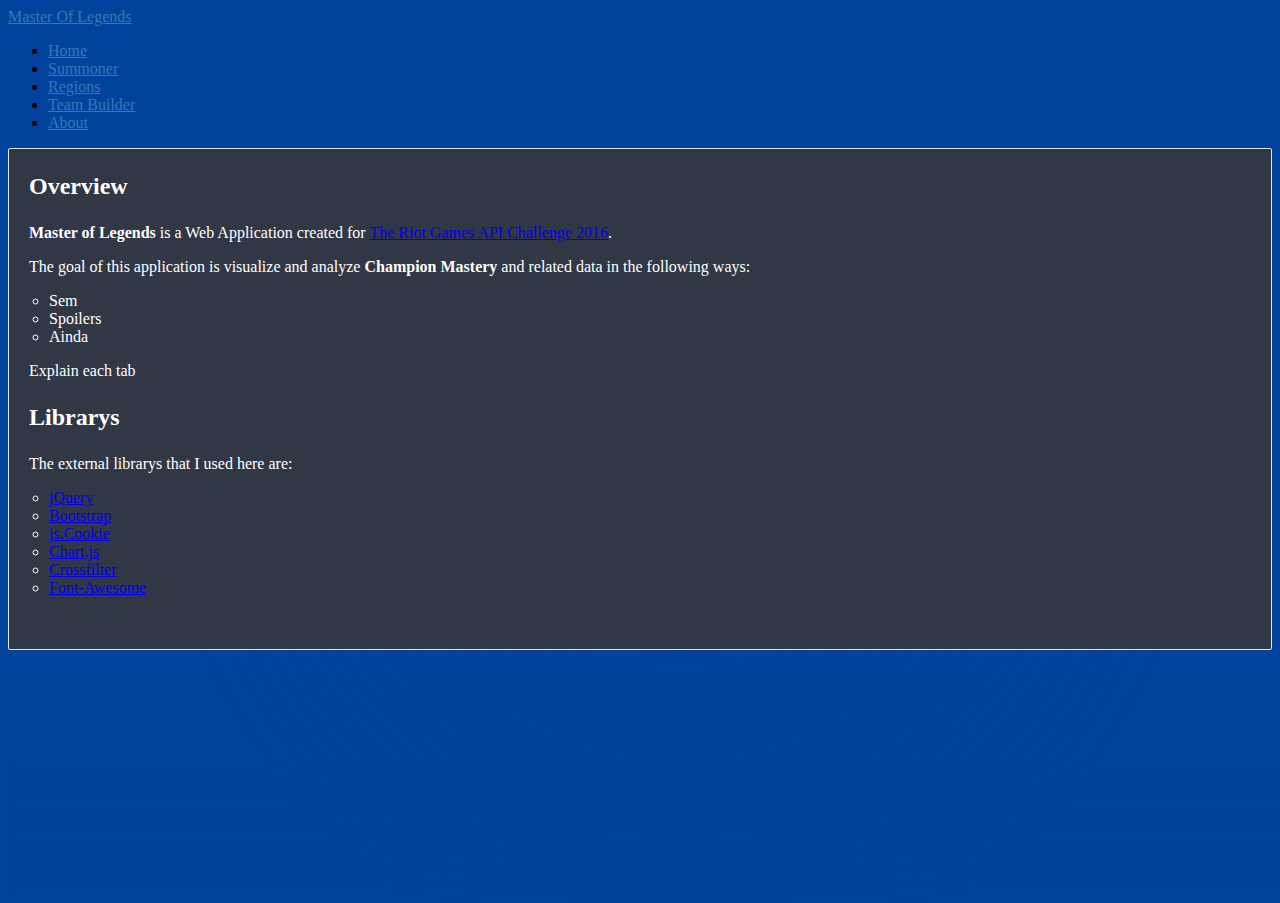
==== about.html @ cda2a216 "Small Path Fix" ====
<!DOCTYPE html>
<html lang="en">
	<head>
		<meta charset="utf-8">
		<title>Master of Legends</title>
		<script   src="https://code.jquery.com/jquery-1.12.3.min.js"   integrity="sha256-aaODHAgvwQW1bFOGXMeX+pC4PZIPsvn2h1sArYOhgXQ="   crossorigin="anonymous"></script>
		<link rel="stylesheet" href="https://maxcdn.bootstrapcdn.com/bootstrap/3.3.6/css/bootstrap.min.css" integrity="sha384-1q8mTJOASx8j1Au+a5WDVnPi2lkFfwwEAa8hDDdjZlpLegxhjVME1fgjWPGmkzs7" crossorigin="anonymous">
		<script src="https://maxcdn.bootstrapcdn.com/bootstrap/3.3.6/js/bootstrap.min.js" integrity="sha384-0mSbJDEHialfmuBBQP6A4Qrprq5OVfW37PRR3j5ELqxss1yVqOtnepnHVP9aJ7xS" crossorigin="anonymous"></script>
		<link rel="stylesheet" href="https://maxcdn.bootstrapcdn.com/font-awesome/4.6.1/css/font-awesome.min.css">
		<link rel="stylesheet" href="css/style.css">
	</head>

	<body>
		<!-- navigation bar -->
		<nav class="navbar navbar-default">
			<div  id="navbarContainer" class="container">
				<div class="navbar-header">
				<a class="navbar-brand" href="index.html">Master Of Legends</a>
				</div>
			<ul class="nav navbar-nav">
				<li><a class="activeNavbarItem" href="index.html">Home</a></li>
				<li><a href="summoner.html">Summoner</a></li>
				<li><a href="regions.html">Regions</a></li>
				<li><a href="teambuilder.html">Team Builder</a></li>
				<li class="active"><a href="about.html">About</a></li> 
			</ul>
			</div>
		</nav>
		<div id="divBgImage">
			<img style="z-index:-2" id="bgImage"></img>
			<img style="z-index:-1" id="bgOverlay" src="img/blueBackgroundOverlay.png"></img>
		</div>

		<!-- Content Container -->
		<div id="masterContainer" class="container">
			<div id="outerContainer" class="row">
				<div id="innerContainer" class="aboutPageContent" class="col-sm-12">
					<h2><p><b>Overview</b></h2>
					<p><b>Master of Legends</b> is a Web Application created for <a href="https://developer.riotgames.com/discussion/announcements/show/eoq3tZd1">The Riot Games API Challenge 2016</a>.
					<p>The goal of this application is visualize and analyze <b>Champion Mastery</b> and related data in the following ways:
					<div class="aboutPageList">
						<ul style="list-style-type:circle">
						  <li>Sem</li>
						  <li>Spoilers</li>
						  <li>Ainda</li>
						</ul>
					</div>
					<p>Explain each tab
					<h2><p><b>Librarys</b></h2>
					<P>The external librarys that I used here are:	
					<ul style="list-style-type:circle">
						<li><a href="https://jquery.com/">jQuery</a></li>
						<li><a href="http://getbootstrap.com/">Bootstrap</a></li>
						<li><a href="https://github.com/js-cookie/js-cookie">js.Cookie</a></li>
						<li><a href="http://www.chartjs.org/">Chart.js</a></li>
						<li><a href="http://crossfilter.github.io/crossfilter/">Crossfilter</a></li>
						<li><a href="http://fortawesome.github.io/Font-Awesome/">Font-Awesome</a></li>
					</ul>

				</div>
			</div>
		</div>
	</body>
	<script>
		var page='about';
	</script>
	<script src="js/LocationSearcher.js"></script>
	<script src="js/cookie.js"></script>
	<script src="js/ServerCommunication.js"></script>
	<script src="js/DynamicStyle.js"></script>
	<script src="js/MainController.js"></script>
	</body>
</html>
---- css/style.css ----
#navbarContainer .activeNavbarItem{
	/*Tamanho da navbar 
	height: 75px;
	*/
}
.navbar{
	margin-bottom: 0px;
}

#divBgImage{
	width: 100%;
}
#bgImage{
    width: inherit;
    position: absolute;
}
#bgOverlay{
	width: inherit;
	position: absolute;
}

#masterContainer{

}

#outerContainer{
	background-color: #313745;
	color:white;
	height: auto;
	min-height: 500px;
	border-radius: 2px;
	border: 1px solid #e7e7e7;
}

#innerContainer{
	text-align: left;
	margin-top: 20px;
	margin-bottom: 20px;
}
#divFormSearchSummoner{
	padding-top: 20px;
	padding-left: 50px;
	padding-right: 50px;
}

#summonerInputText{
	background-color:#E7E7E7;
	text-align: center;
}
#divFormSearchSummoner{
    font-size: 20px;
    color: #337AB7;
}

#divContentIndex{
	position:fixed;
	width: 500px;
	min-height: 200px;
	top:calc(50% - 100px);
	bottom:calc(50% - 100px);
	right:calc(50% - 250px);
	left:calc(50% - 250px);
	border-style: solid;
	border-radius: 15px;
    border-width: 2px;
	border-color:black;
	box-shadow: 10px 10px 5px black;
	z-index:10;
	display:flex;
	justify-content:space-around;
}

#divSearchSummoner{
	background-color: white;
	width: inherit;
	height: inherit;
	border-radius: 15px;
	text-align: center;
	opacity: 1.0;
}

.nav.navbar-nav li a {
	color: #337AB7;
}
#navbarContainer .activeNavbarItem {
	color: #337AB7;
}
.navbar-default .navbar-brand {
	color: #337AB7;
}

body{
	background-color: #01429C;
}

p{
	margin-left: 20px;
}

.btn-group>.btn:not(:first-child):not(:last-child):not(.dropdown-toggle), .btn-group>.btn:first-child, .btn-group>.btn:last-child {
    font-size: 12px;
    padding-left: 4px;
    padding-right: 4px;
}

.alert{
	text-align: center;
	display: none;
}

#summonerOverview{
	text-align: center;
	width:100%;
}

#summonerIcon{
	width: 100px;
	height: 100px;
	border-radius:10px;
	border: 1px solid gray;
}

#summonerName{
	font-size:24px;
	color:#337AB7;
}
#summonerRegion{
	font-size: 24px;
	font-style:italic;
	color: gray;
}
#summonerLevel{
	font-size:15px;
	font-color:white;
}

#showAllChampionsDiv{
	width:100%;
	font-size:18px;
	color:white;
}
#showAllChampionsDiv:hover{
	cursor: pointer;
}

#allChampionsList, #allChampionsGraph{
	background-color: #313743;
	color:white;
}
.panel-showed{
	background-color:#313743;
}     
.panel-hidden{
	background-color:#337AB7;
}
.nav-tabs{
	background-color:#313743;
}
.nav-tabs>li.active>a, .nav-tabs>li.active>a:focus, .nav-tabs>li.active>a:hover {
    color: black;
    cursor: default;
    //background-color: #e7e7e7;
    border: 1px solid #ddd;
    border-bottom-color: transparent;
}
.nav>li>a:hover{
	color:black;
}

.nav-tabs>li>a {
    color: white;
    border: 1px solid transparent;
    border-radius: 4px 4px 0 0;
}

#masteryInfoLabel{
	text-align: center;
}
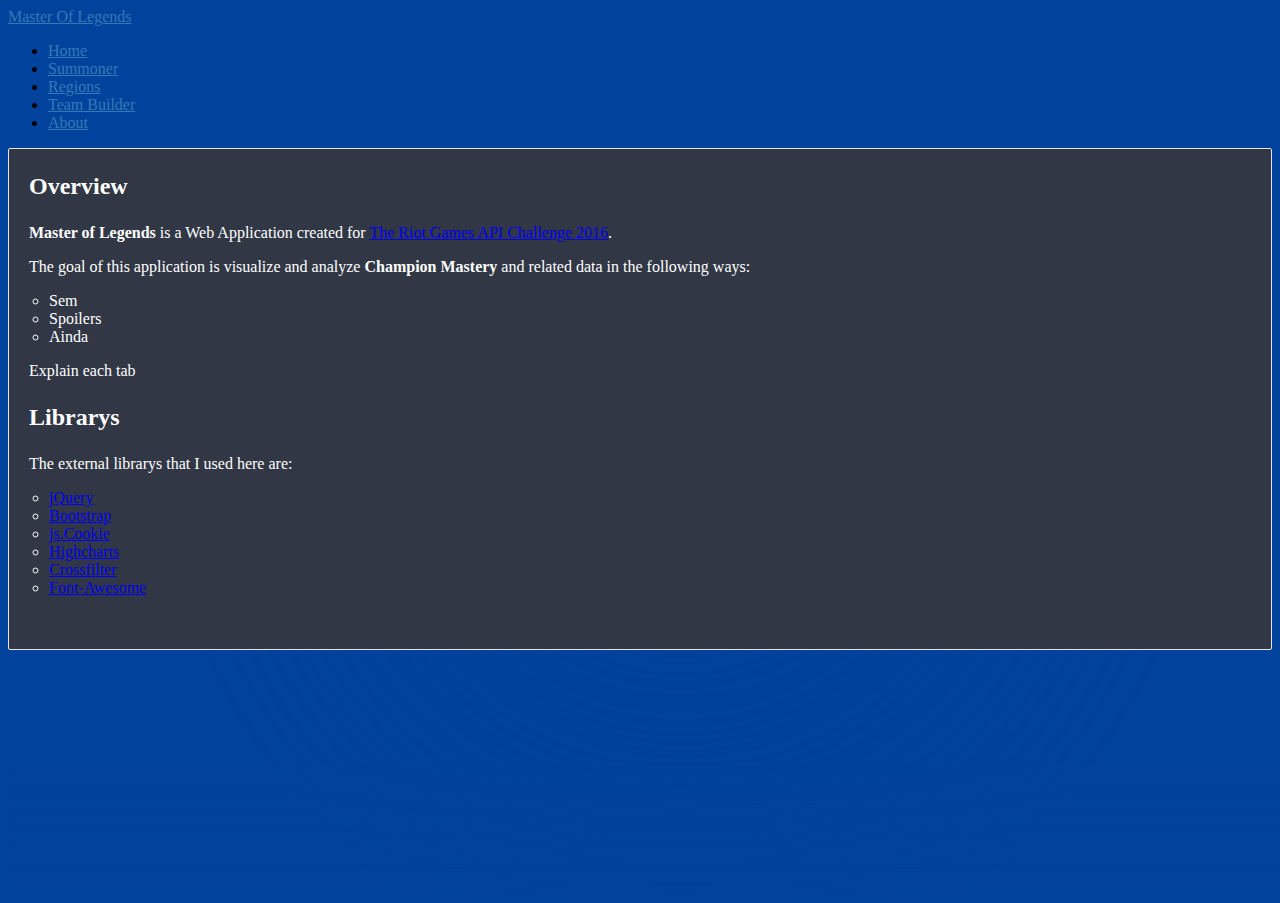
==== commit 85e2035f: "Champion Mastery List done" ====
--- a/about.html
+++ b/about.html
@@ -52,7 +52,7 @@
 						<li><a href="https://jquery.com/">jQuery</a></li>
 						<li><a href="http://getbootstrap.com/">Bootstrap</a></li>
 						<li><a href="https://github.com/js-cookie/js-cookie">js.Cookie</a></li>
-						<li><a href="http://www.chartjs.org/">Chart.js</a></li>
+						<li><a href="http://www.highcharts.com/">Highcharts</a></li>
 						<li><a href="http://crossfilter.github.io/crossfilter/">Crossfilter</a></li>
 						<li><a href="http://fortawesome.github.io/Font-Awesome/">Font-Awesome</a></li>
 					</ul>
@@ -66,7 +66,7 @@
 	</script>
 	<script src="js/LocationSearcher.js"></script>
 	<script src="js/cookie.js"></script>
-	<script src="js/ServerCommunication.js"></script>
+	<script src="js/serverCommunication.js"></script>
 	<script src="js/DynamicStyle.js"></script>
 	<script src="js/MainController.js"></script>
 	</body>
--- a/css/style.css
+++ b/css/style.css
@@ -147,6 +147,7 @@
 	background-color: #313743;
 	color:white;
 }
+
 .panel-showed{
 	background-color:#313743;
 }     
@@ -175,4 +176,52 @@
 
 #masteryInfoLabel{
 	text-align: center;
+}
+.championListImage{
+	border: 2px solid #337AB7;
+	position:absolute;
+}
+.championListItemDiv{
+	padding: 10px 10px 10px 10px;
+	float:left;
+}
+
+.championListImage, .championListItemOverlay{	
+	width: 90px;
+	height: 90px;
+	border-radius:50%;
+}
+.championListItemOverlay{
+	background-color:white;
+	position: relative;
+	opacity:0;
+	text-align: center;
+    color: black;
+    font-style:bold;
+    padding-top: 30px;
+}
+.championListItemOverlay:hover{
+	opacity:0.7;
+}
+.levelChampionList{
+	display:block;
+}
+
+.labelLevelGroup{
+	text-align: center;
+	font-size:18px;
+}
+.labelMasteryOverview{
+	font-size: 18px;
+}
+.championLevelGroup{
+	display:none;
+}
+.progress{
+	margin-top:4px;
+	margin-bottom: 0px;
+	height:15px;	
+}
+.topChampionsMasteryOverview, .nextChestMasteryOverview{
+
 }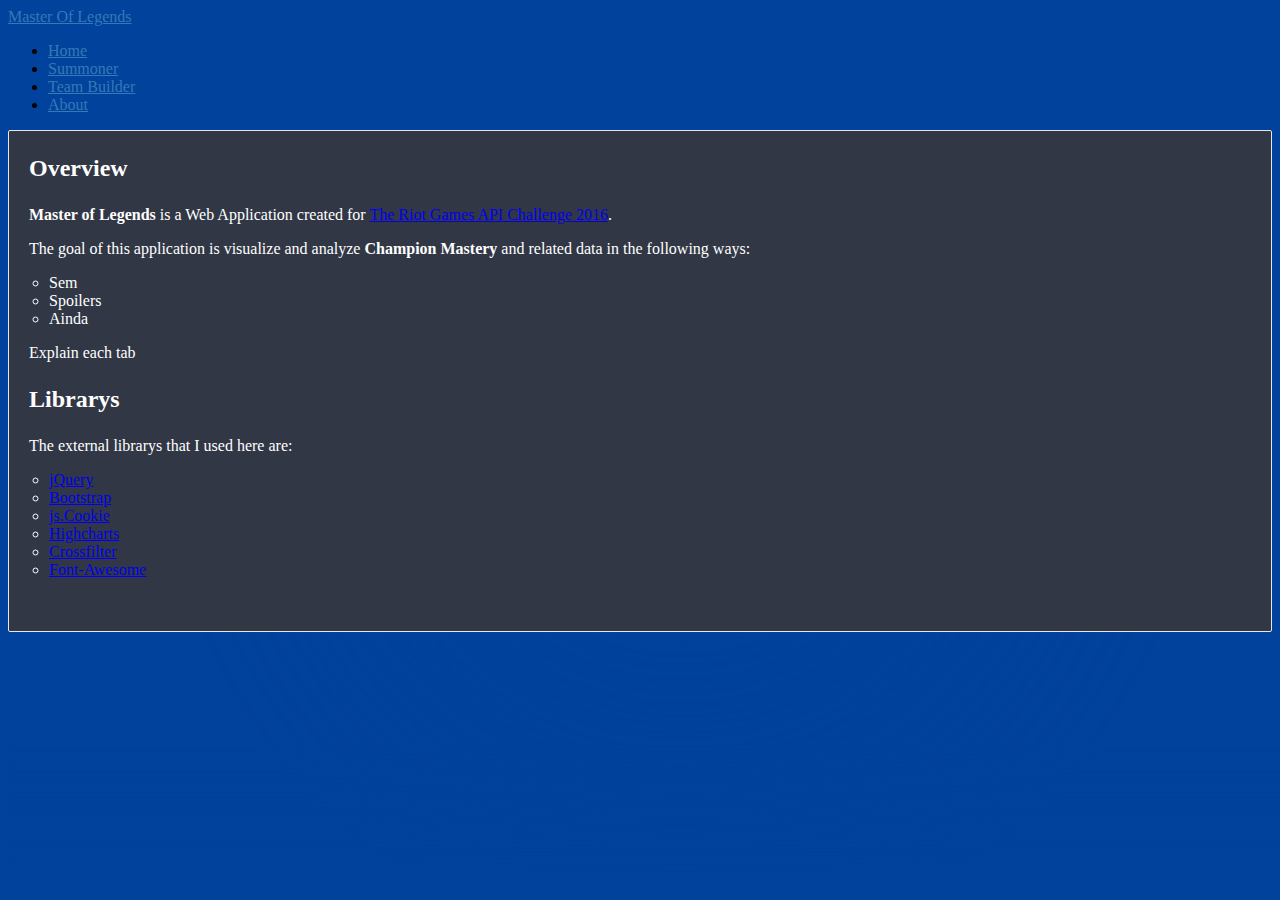
==== commit db80f1c5: "Filter by Name/Role for Paralell Coord Chart" ====
--- a/about.html
+++ b/about.html
@@ -20,7 +20,6 @@
 			<ul class="nav navbar-nav">
 				<li><a class="activeNavbarItem" href="index.html">Home</a></li>
 				<li><a href="summoner.html">Summoner</a></li>
-				<li><a href="regions.html">Regions</a></li>
 				<li><a href="teambuilder.html">Team Builder</a></li>
 				<li class="active"><a href="about.html">About</a></li> 
 			</ul>
@@ -66,8 +65,8 @@
 	</script>
 	<script src="js/LocationSearcher.js"></script>
 	<script src="js/cookie.js"></script>
-	<script src="js/serverCommunication.js"></script>
+	<script src="js/ServerCommunication.js"></script>
 	<script src="js/DynamicStyle.js"></script>
 	<script src="js/MainController.js"></script>
 	</body>
-</html>+</html>
--- a/css/style.css
+++ b/css/style.css
@@ -140,10 +140,10 @@
 	color:white;
 }
 #showAllChampionsDiv:hover{
-	cursor: pointer;
-}
-
-#allChampionsList, #allChampionsGraph{
+	/*cursor: pointer;*/
+}
+
+#allChampionsList, #allChampionsChart{
 	background-color: #313743;
 	color:white;
 }
@@ -224,4 +224,164 @@
 }
 .topChampionsMasteryOverview, .nextChestMasteryOverview{
 
+}
+.tickChampionName{
+	color:white;
+	font-family: bold;
+}
+#allChampionsChartContainer{
+
+}
+#championRoleFilter{
+	color:black;
+}
+.labelFilterByRole{
+	float:left;
+	font-size: 16px;
+	margin-right: 10px;
+}
+.sumMasteryPointsDisplay{
+	font-size:40px;
+	text-align: center;
+}
+.pieChartCol{
+	height:450px;
+}
+
+#coordChartContainer{
+	color: white;
+	font: white;
+	font-size:11px;
+	background-color:#313745;
+}
+.axis path {
+	stroke: white;
+	stroke-width: 2px;
+	fill-opacity:0;
+}
+.axis line {
+	fill: white;
+	shape-rendering: crispEdges;
+	stroke: #000;
+}
+.tick{
+	fill:white;
+}
+.tick line{
+	stroke:white;
+}
+.axis .minor line {
+	stroke: #777;
+	stroke-dasharray: 2,2;	
+}
+.axis-label{
+	fill:#7CC3FF;
+	font-size:16px;
+}
+.coordChart-line{
+	opacity: 0.25;
+	stroke-width:3px;
+	fill:none;
+}
+.coordChart-line:hover{
+	opacity: 1;
+	/*opacity: 0.87;*/
+	stroke-width:4px;
+}
+.coordChart-tooltip {
+  position: absolute;
+  text-align: center;
+  width: 160px;
+  height: 140px;
+  padding: 8px;
+  margin-top: -20px;
+  font: 10px sans-serif;
+  background: #ddd;
+  pointer-events: none;
+}
+.coordChart-tooltip img{
+	width: 55px;
+	height: 55px;
+}
+.coordChart-tooltip span{
+	font-size: 14px;
+}
+.tooltipInnerDiv{
+	text-align: center;
+}
+#comparationDiv{
+	height:600px;
+}
+#comparationChartDiv{
+	height: 598px;
+	overflow-y: auto;
+	overflow-x: hidden;
+}
+#comparationChart{
+	min-height: 400px;
+}
+#comparationInputsDiv{
+	/*margin-top:20px;*/
+	border-right: 1px solid white;
+	height: 600px;
+	overflow: auto;
+}
+.comparationTextInput{
+	float:left;
+	margin-top:15px;
+	max-width: calc(100% - 28px);
+	text-align: center;
+	height: 25px;
+	background-color: #E7E7E7;
+}
+.comparationButton{
+	margin-left:4px;
+	margin-right:0px;
+	margin-top:15px;
+}
+#comparationLabelSubTitle{
+	font-size:15px;
+}
+#comparationDiv{
+
+	border: 1px solid white;
+	border-radius:15px;
+	margin-left:5px;
+	margin-right:5px;
+}
+.fa{
+	color:gray;
+}
+.fa-2x.active{
+	color:white;
+}
+
+.form-group.summonerInput{
+	margin-bottom: 0px;
+}
+.alert.alert-info.comparator, .alert.alert-danger.comparator{
+	display:inherit;
+	padding: 5px;
+	text-align: left;
+	margin-top:10px;
+	margin-bottom:0px;
+}
+.comparatorImg{
+	width: 45px;
+	height: 45px;
+}
+.comparatorXLabel{
+	text-align: right;
+}
+#paralCoordFilterLabel{
+	float:left;
+	margin-right:5px;
+}
+#paralCoordFilterDiv{
+	width:200px;
+	float:inherit;
+}
+#paralCoordFilter{
+	text-align:center;
+	height: 25px
 }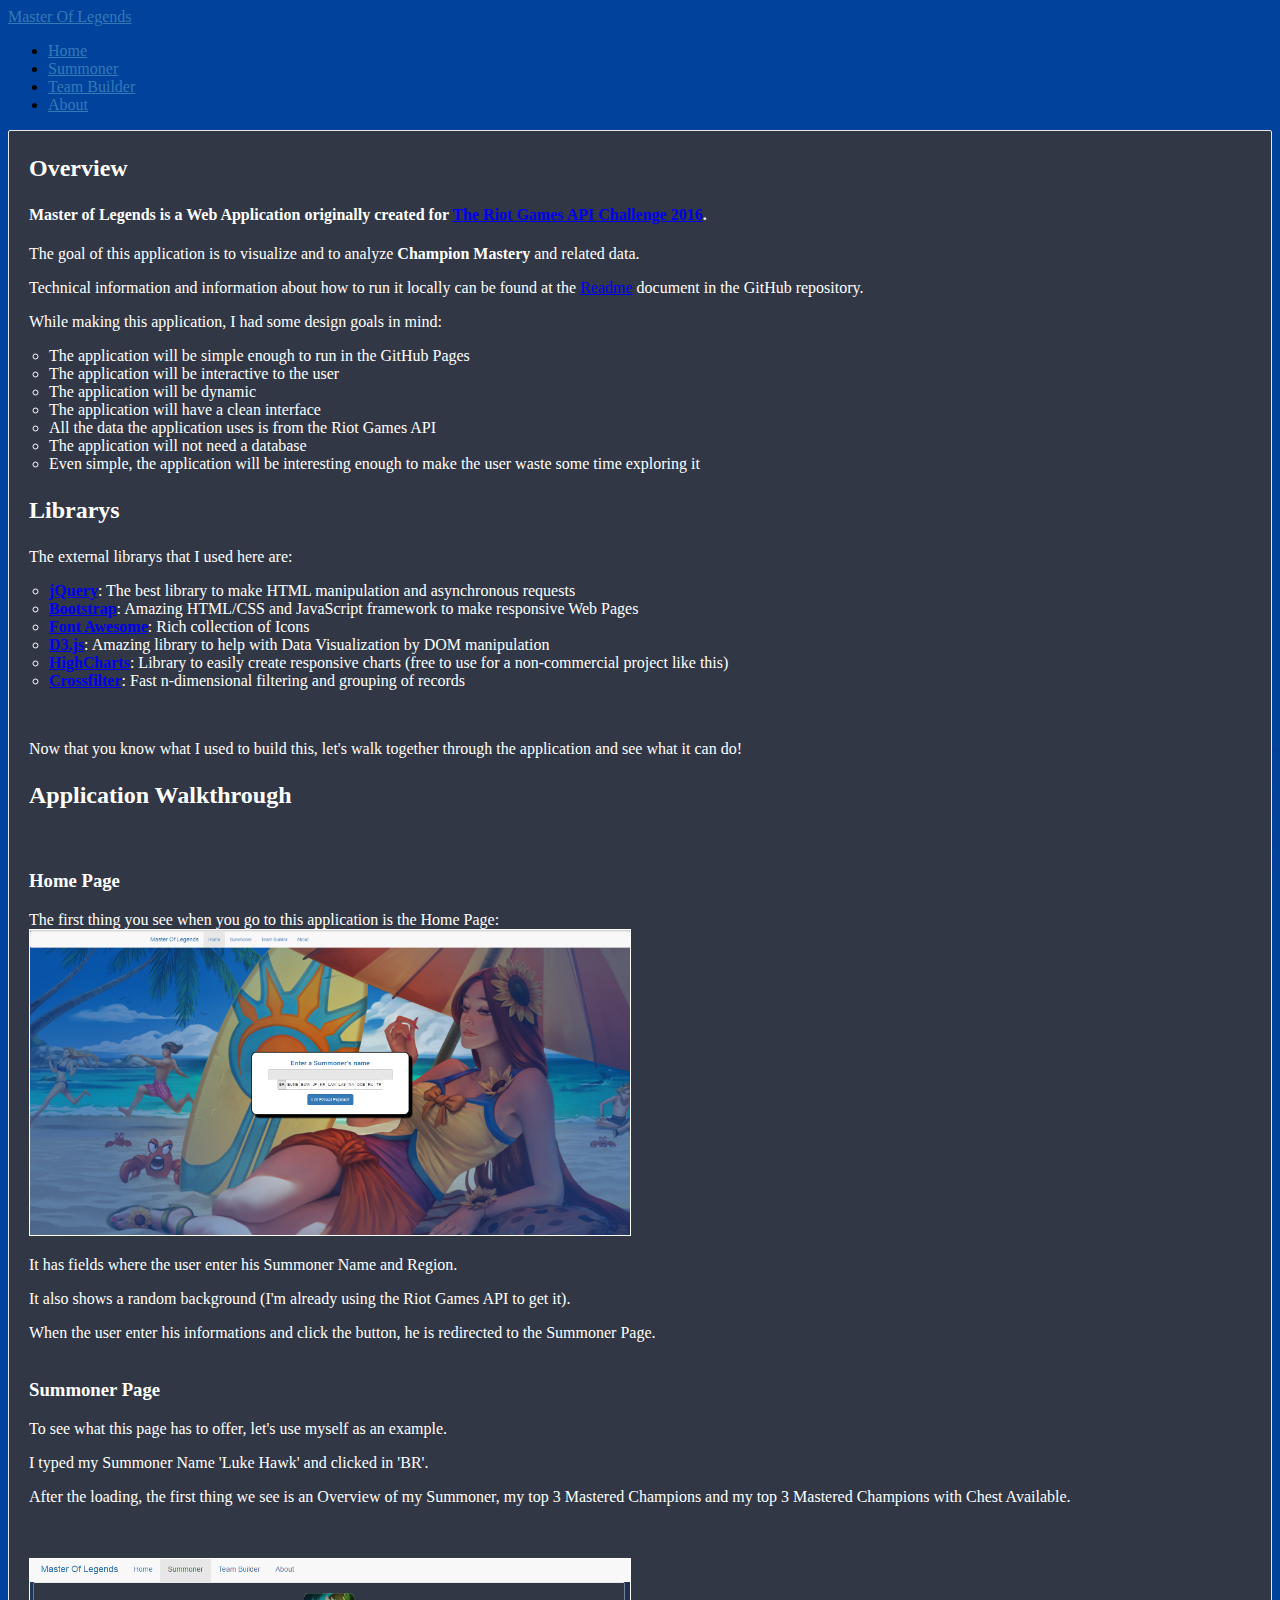
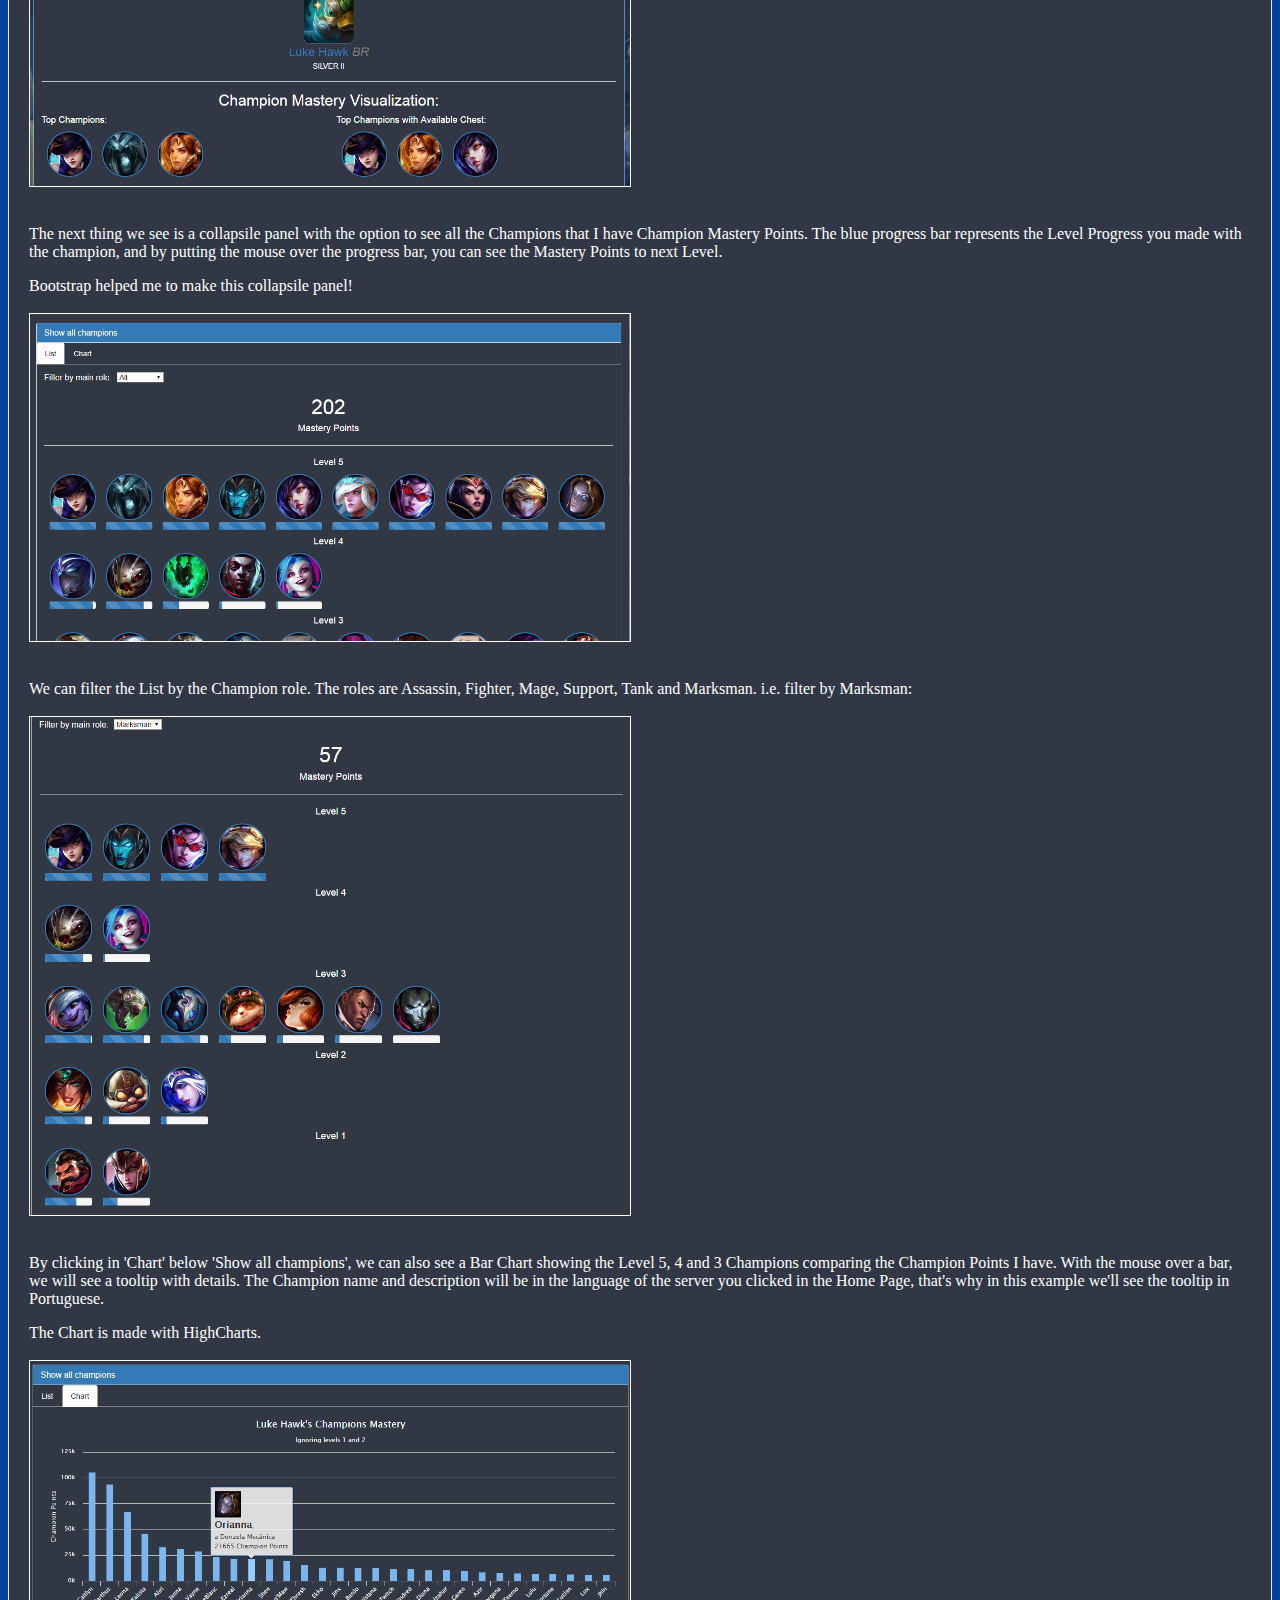
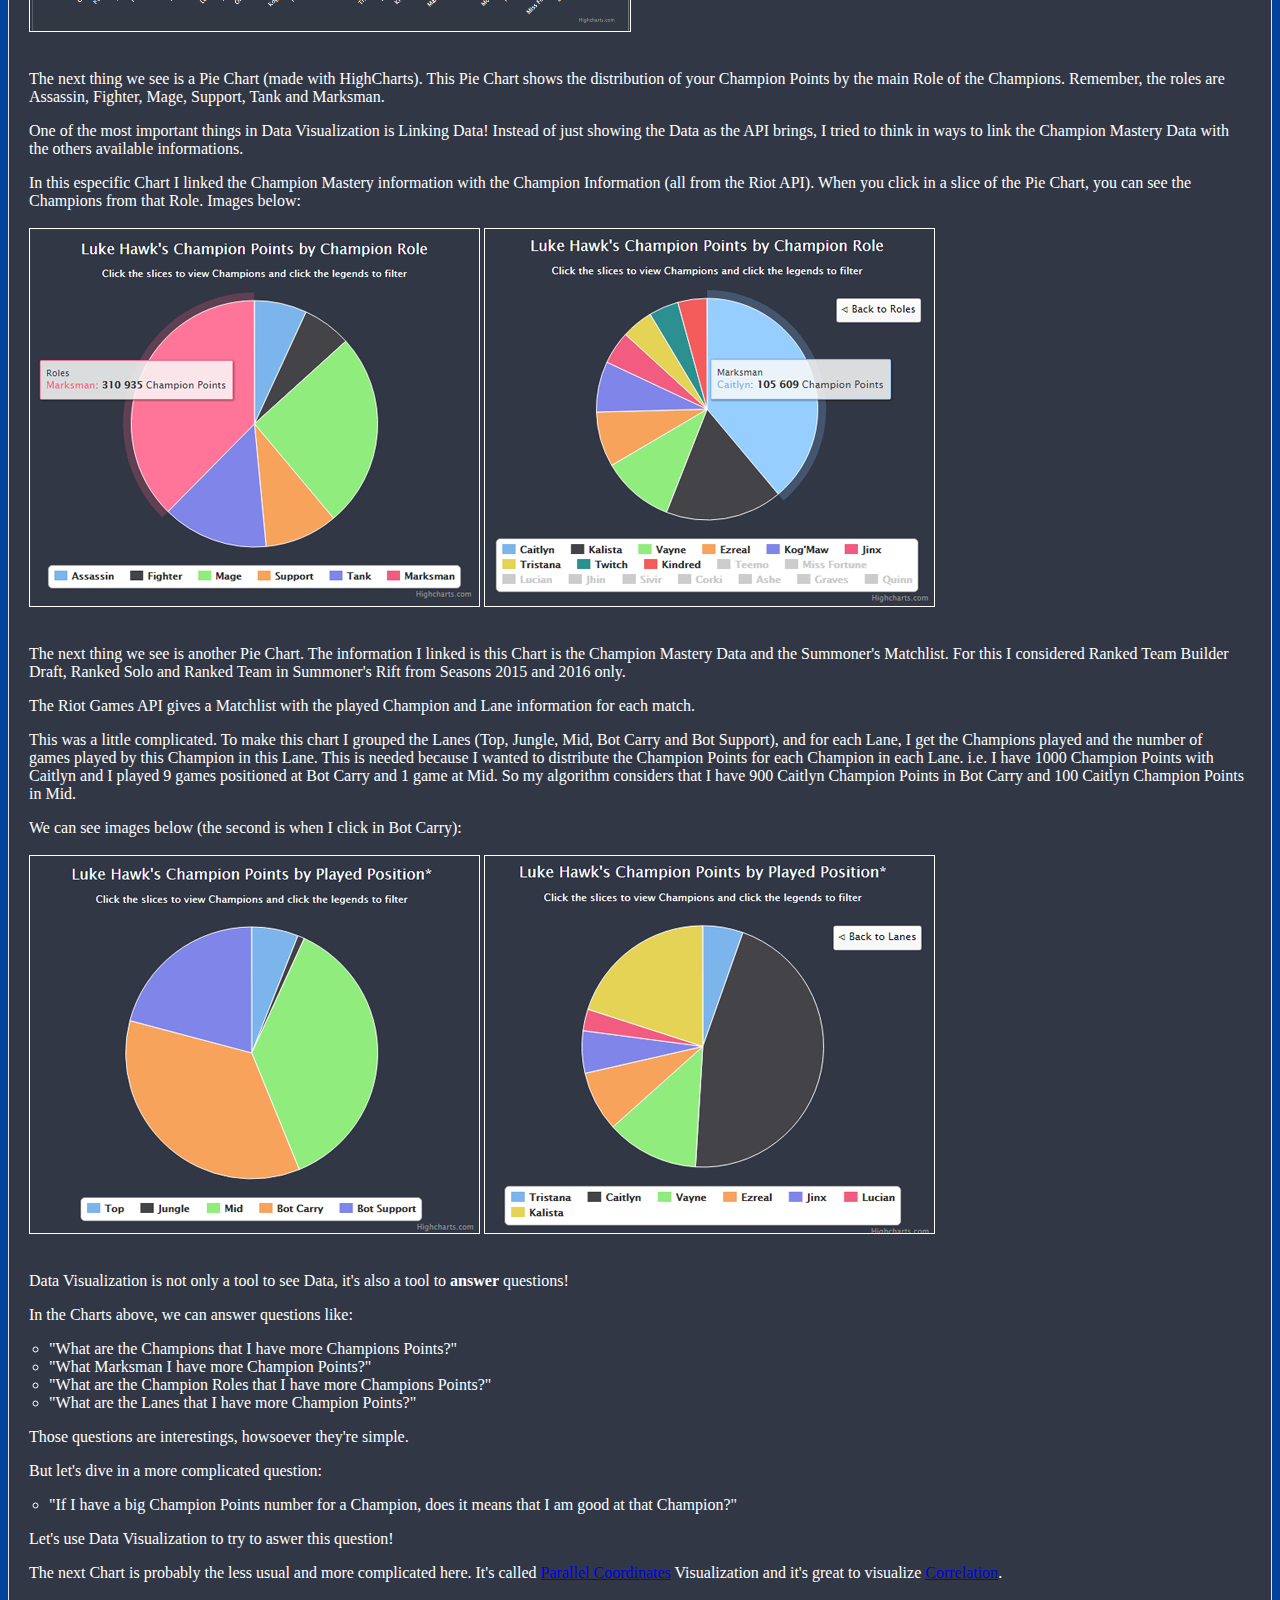
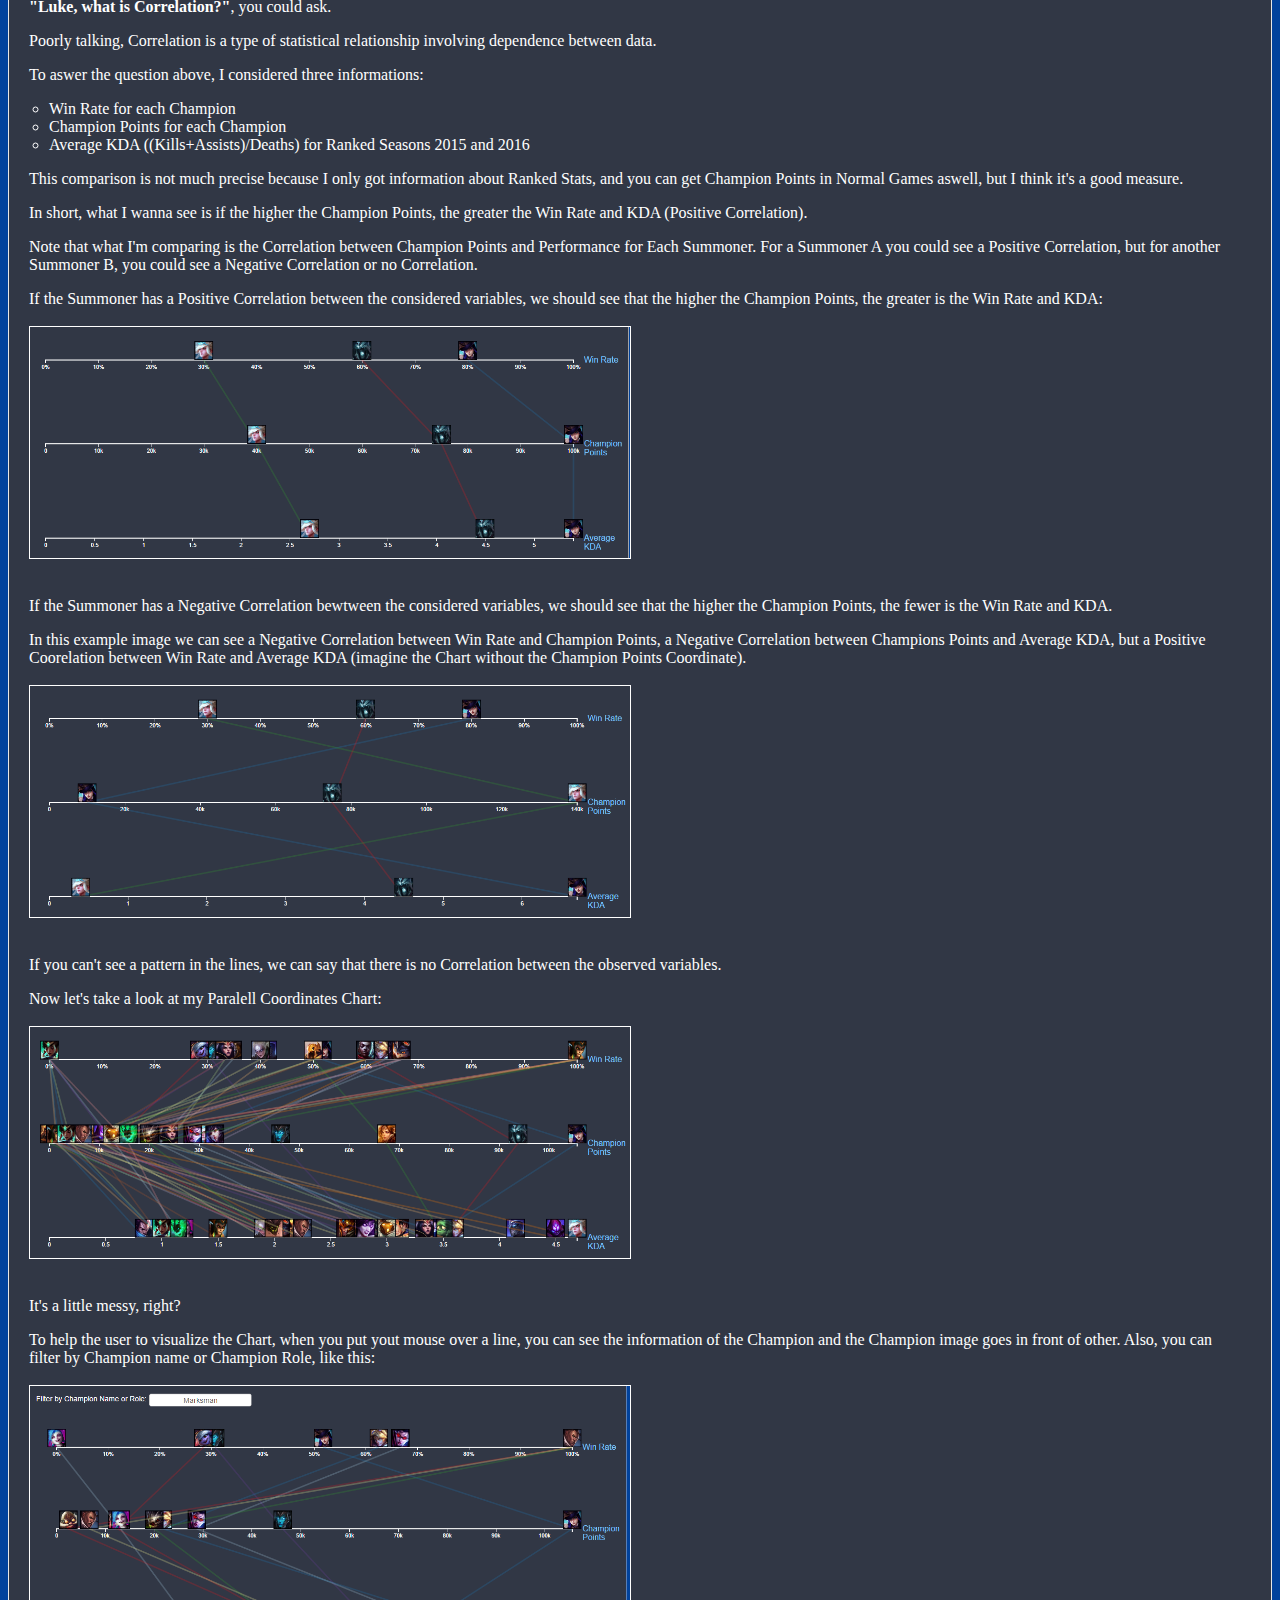
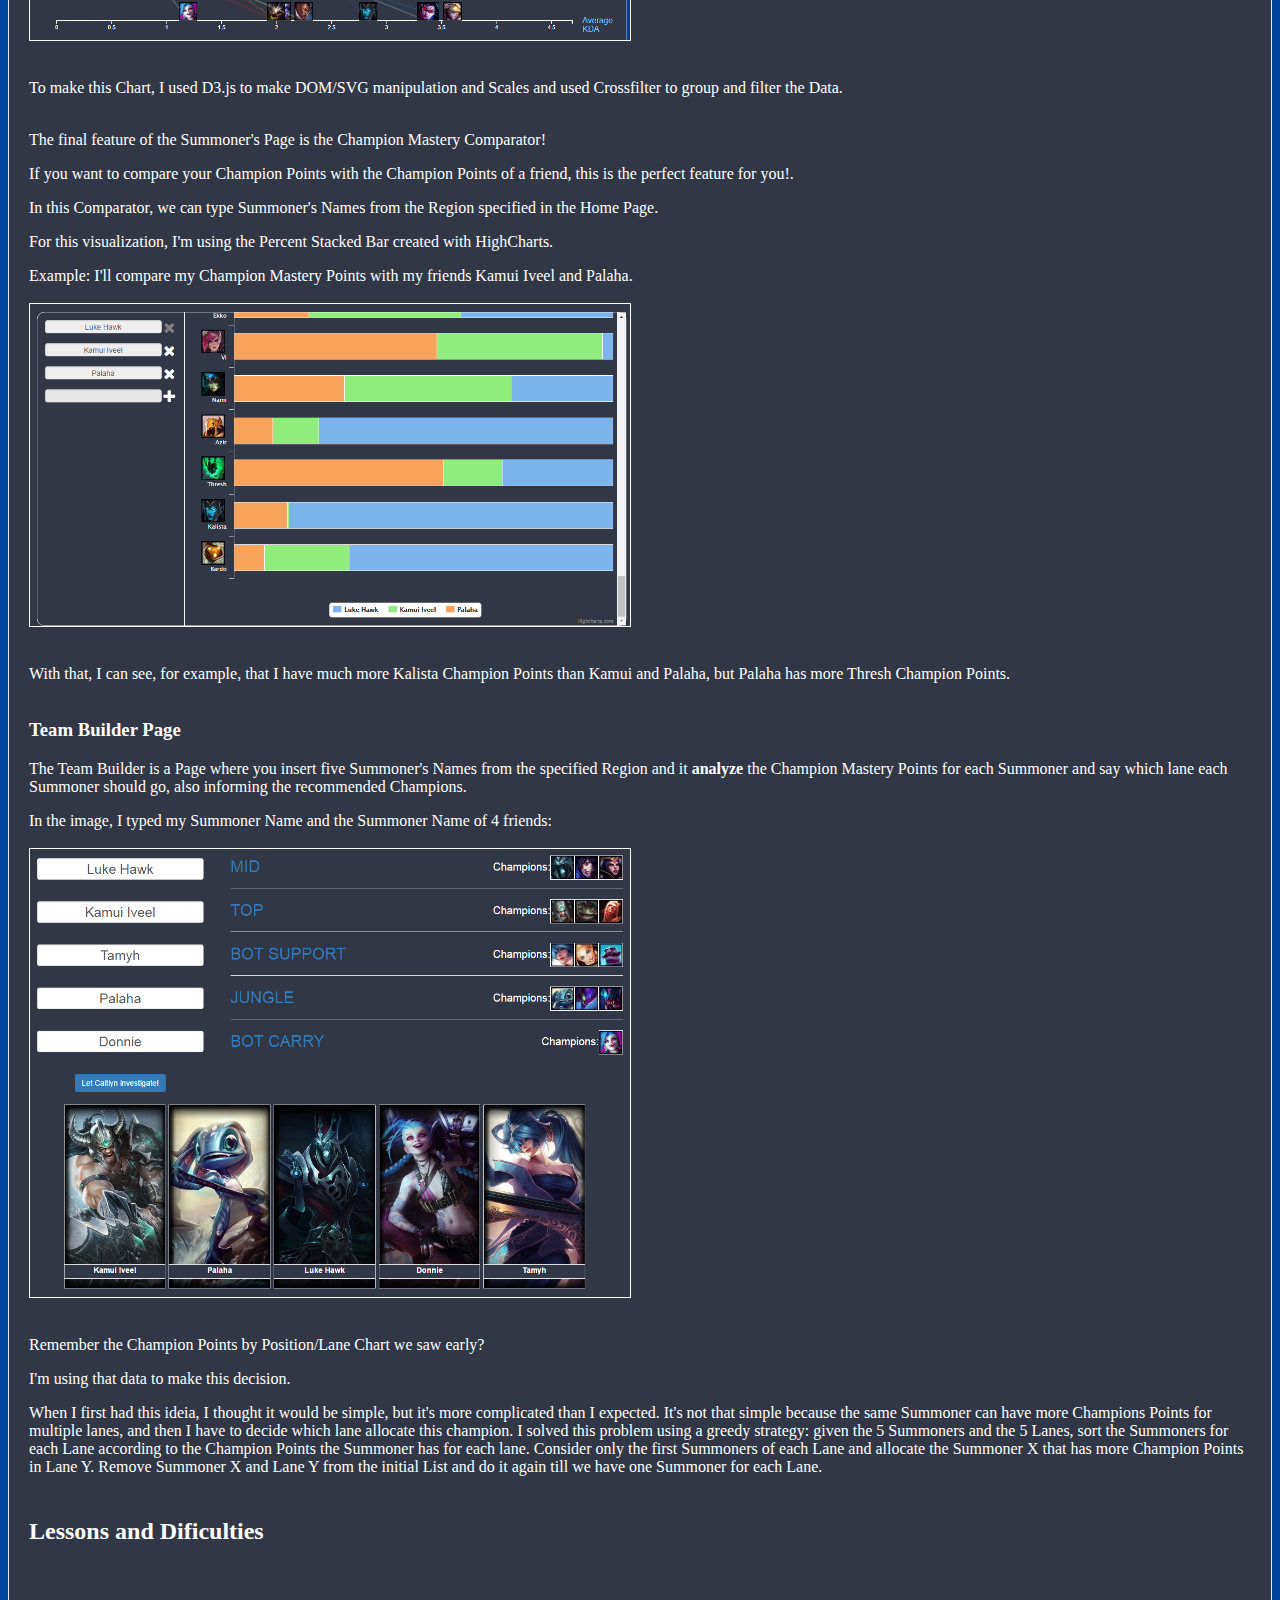
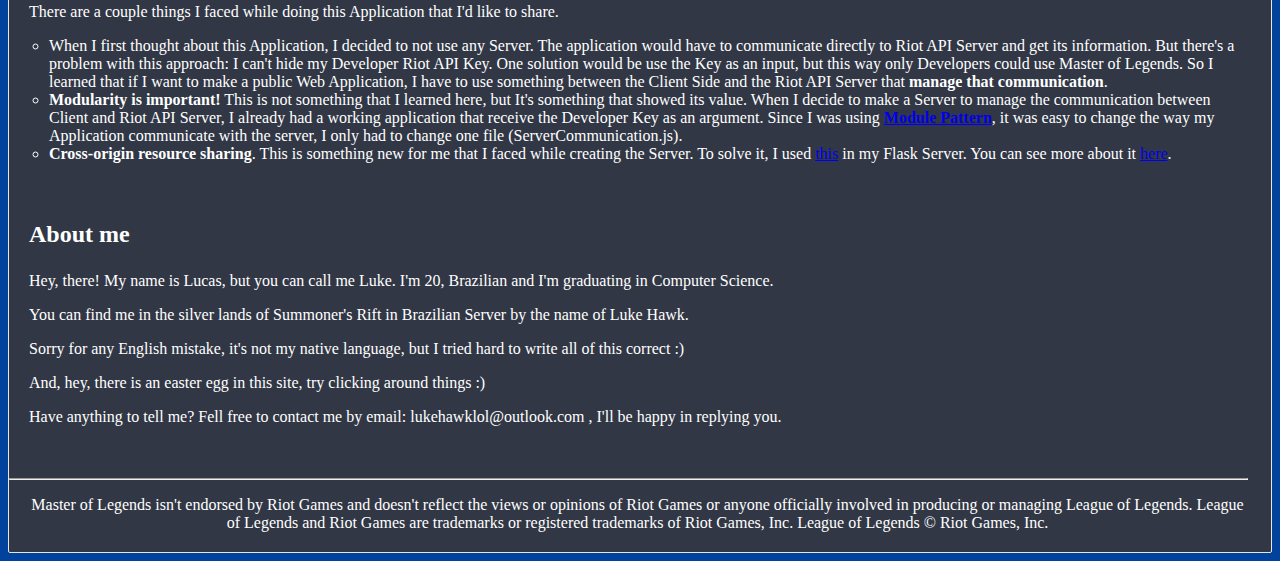
==== commit 1808e65d: "Application Presentation in About Page" ====
--- a/about.html
+++ b/about.html
@@ -35,26 +35,183 @@
 			<div id="outerContainer" class="row">
 				<div id="innerContainer" class="aboutPageContent" class="col-sm-12">
 					<h2><p><b>Overview</b></h2>
-					<p><b>Master of Legends</b> is a Web Application created for <a href="https://developer.riotgames.com/discussion/announcements/show/eoq3tZd1">The Riot Games API Challenge 2016</a>.
-					<p>The goal of this application is visualize and analyze <b>Champion Mastery</b> and related data in the following ways:
+					<h4><p><b>Master of Legends</b> is a Web Application originally created for <a href="https://developer.riotgames.com/discussion/announcements/show/eoq3tZd1">The Riot Games API Challenge 2016</a>.</h4>
+					<p>The goal of this application is to visualize and to analyze <b>Champion Mastery</b> and related data.
+
+					<p>Technical information and information about how to run it locally can be found at the <a href="https://github.com/flucasfp/Master-of-Legends">Readme</a> document in the GitHub repository.
+					
+					<p>While making this application, I had some design goals in mind:
 					<div class="aboutPageList">
 						<ul style="list-style-type:circle">
-						  <li>Sem</li>
-						  <li>Spoilers</li>
-						  <li>Ainda</li>
+						  <li>The application will be simple enough to run in the GitHub Pages</li>
+						  <li>The application will be interactive to the user</li>
+						  <li>The application will be dynamic</li>
+						  <li>The application will have a clean interface</li>
+						  <li>All the data the application uses is from the Riot Games API</li>
+						  <li>The application will not need a database</li>
+						  <li>Even simple, the application will be interesting enough to make the user waste some time exploring it</li>
 						</ul>
 					</div>
-					<p>Explain each tab
+							
 					<h2><p><b>Librarys</b></h2>
 					<P>The external librarys that I used here are:	
 					<ul style="list-style-type:circle">
-						<li><a href="https://jquery.com/">jQuery</a></li>
-						<li><a href="http://getbootstrap.com/">Bootstrap</a></li>
-						<li><a href="https://github.com/js-cookie/js-cookie">js.Cookie</a></li>
-						<li><a href="http://www.highcharts.com/">Highcharts</a></li>
-						<li><a href="http://crossfilter.github.io/crossfilter/">Crossfilter</a></li>
-						<li><a href="http://fortawesome.github.io/Font-Awesome/">Font-Awesome</a></li>
-					</ul>
+						<li><b><a href="https://jquery.com/">jQuery</a></b>: The best library to make HTML manipulation and asynchronous requests</li>
+						<li><b><a href="http://getbootstrap.com/">Bootstrap</a></b>: Amazing HTML/CSS and JavaScript framework to make responsive Web Pages</li>
+						<li><b><a href="https://fortawesome.github.io/Font-Awesome/">Font Awesome</a></b>: Rich collection of Icons</li>
+						<li><b><a href="https://d3js.org/">D3.js</a></b>: Amazing library to help with Data Visualization by DOM manipulation</li>
+						<li><b><a href="http://www.highcharts.com/">HighCharts</a></b>: Library to easily create responsive charts (free to use for a non-commercial project like this)</li>
+						<li><b><a href="http://crossfilter.github.io/crossfilter/">Crossfilter</a></b>: Fast n-dimensional filtering and grouping of records</li>
+					</ul>
+					<br>
+					<p>Now that you know what I used to build this, let's walk together through the application and see what it can do!
+
+					<h2><p><b>Application Walkthrough</b></h2>
+					<br>
+					<h3><p>Home Page</h3>
+					<p> The first thing you see when you go to this application is the Home Page:
+					<br>
+					<img src='img/doc/doc0.png'></img>
+					<br>
+					<p> It has fields where the user enter his Summoner Name and Region. <br>
+					<p>	It also shows a random background (I'm already using the Riot Games API to get it).
+					<br>
+					<p> When the user enter his informations and click the button, he is redirected to the Summoner Page.
+					<br><br>
+					<h3><p>Summoner Page</h3>
+					<p> To see what this page has to offer, let's use myself as an example.
+					<p> I typed my Summoner Name 'Luke Hawk' and clicked in 'BR'.<br>
+					<p> After the loading, the first thing we see is an Overview of my Summoner, my top 3 Mastered Champions and my top 3 Mastered Champions with Chest Available.
+					<p style='color:#313745'> Click tree times in the Summoner Icon :D<br><br>
+					<img src='img/doc/doc1.png'></img>
+					<br><br>
+					<p> The next thing we see is a collapsile panel with the option to see all the Champions that I have Champion Mastery Points. The blue progress bar represents the Level Progress you made with the champion, and by putting the mouse over the progress bar, you can see the Mastery Points to next Level.
+					<p> Bootstrap helped me to make this collapsile panel!
+					<br><br>
+					<img src='img/doc/doc2.png'></img>
+					<br><br>
+					<p> We can filter the List by the Champion role. The roles are Assassin, Fighter, Mage, Support, Tank and Marksman. i.e. filter by Marksman:
+					<br><br>
+					<img src='img/doc/doc3.png'></img>
+					<br><br>
+					<p> By clicking in 'Chart' below 'Show all champions', we can also see a Bar Chart showing the Level 5, 4 and 3 Champions comparing the Champion Points I have. With the mouse over a bar, we will see a tooltip with details. The Champion name and description will be in the language of the server you clicked in the Home Page, that's why in this example we'll see the tooltip in Portuguese.
+					<p> The Chart is made with HighCharts.
+					<br><br>
+					<img src='img/doc/doc4.png'></img>
+					<br><br>
+					<p> The next thing we see is a Pie Chart (made with HighCharts). This Pie Chart shows the distribution of your Champion Points by the main Role of the Champions. Remember, the roles are Assassin, Fighter, Mage, Support, Tank and Marksman.
+					<p>One of the most important things in Data Visualization is Linking Data! Instead of just showing the Data as the API brings, I tried to think in ways to link the Champion Mastery Data with the others available informations. 
+					<p> In this especific Chart I linked the Champion Mastery information with the Champion Information (all from the Riot API). When you click in a slice of the Pie Chart, you can see the Champions from that Role. Images below:
+					<br><br>
+					<img src='img/doc/doc5.png'></img>
+					<img src='img/doc/doc6.png'></img>
+					<br><br>
+					<p> The next thing we see is another Pie Chart. The information I linked is this Chart is the Champion Mastery Data and the Summoner's Matchlist. For this I considered Ranked Team Builder Draft, Ranked Solo and Ranked Team in Summoner's Rift from Seasons 2015 and 2016 only.
+					<p>The Riot Games API gives a Matchlist with the played Champion and Lane information for each match. 
+					<p> This was a little complicated. To make this chart I grouped the Lanes (Top, Jungle, Mid, Bot Carry and Bot Support), and for each Lane, I get the Champions played and the number of games played by this Champion in this Lane. This is needed because I wanted to distribute the Champion Points for each Champion in each Lane. i.e. I have 1000 Champion Points with Caitlyn and I played 9 games positioned at Bot Carry and 1 game at Mid. So my algorithm considers that I have 900 Caitlyn Champion Points in Bot Carry and 100 Caitlyn Champion Points in Mid.
+					<p> We can see images below (the second is when I click in Bot Carry):
+					<br><br>
+					<img src='img/doc/doc7.png'></img>
+					<img src='img/doc/doc8.png'></img>
+					<br><br>
+					<p>Data Visualization is not only a tool to see Data, it's also a tool to <b>answer</b> questions!
+					<p>In the Charts above, we can answer questions like:
+					<ul style="list-style-type:circle">
+						<li>"What are the Champions that I have more Champions Points?"</li>
+						<li>"What Marksman I have more Champion Points?"</li>
+						<li>"What are the Champion Roles that I have more Champions Points?"</li>
+						<li>"What are the Lanes that I have more Champion Points?"</li>
+					</ul>
+					<p> Those questions are interestings, howsoever they're simple.
+					<p> But let's dive in a more complicated question:
+					<ul style="list-style-type:circle">
+						<li>"If I have a big Champion Points number for a Champion, does it means that I am good at that Champion?"</li>
+					</ul>
+					<p>Let's use Data Visualization to try to aswer this question!
+					<p>The next Chart is probably the less usual and more complicated here. It's called <a href="https://en.wikipedia.org/wiki/Parallel_coordinates">Parallel Coordinates</a> Visualization and it's great to visualize <a href="https://en.wikipedia.org/wiki/Correlation_and_dependence">Correlation</a>.
+					<p><b>"Luke, what is Correlation?"</b>, you could ask.
+					<p>Poorly talking, Correlation is a type of statistical relationship involving dependence between data.
+					<p>To aswer the question above, I considered three informations:
+					<ul style="list-style-type:circle">
+						<li>Win Rate for each Champion</li>
+						<li>Champion Points for each Champion</li>
+						<li>Average KDA ((Kills+Assists)/Deaths) for Ranked Seasons 2015 and 2016</li>
+					</ul>
+					<p>This comparison is not much precise because I only got information about Ranked Stats, and you can get Champion Points in Normal Games aswell, but I think it's a good measure.
+					<p>In short, what I wanna see is if the higher the Champion Points, the greater the Win Rate and KDA (Positive Correlation).
+					<p>Note that what I'm comparing is the Correlation between Champion Points and Performance for Each Summoner. For a Summoner A you could see a Positive Correlation, but for another Summoner B, you could see a Negative Correlation or no Correlation.
+					<p>If the Summoner has a Positive Correlation between the considered variables, we should see that the higher the Champion Points, the greater is the Win Rate and KDA:
+					<br><br>
+					<img src='img/doc/doc9.png'></img>
+					<br><br>
+					<p>If the Summoner has a Negative Correlation bewtween the considered variables, we should see that the higher the Champion Points, the fewer is the Win Rate and KDA.
+					<p>In this example image we can see a Negative Correlation between Win Rate and Champion Points, a Negative Correlation between Champions Points and Average KDA, but a Positive Coorelation between Win Rate and Average KDA (imagine the Chart without the Champion Points Coordinate).
+					<br><br>
+					<img src='img/doc/doc10.png'></img>
+					<br><br>
+					<p>If you can't see a pattern in the lines, we can say that there is no Correlation between the observed variables.
+					<p>Now let's take a look at my Paralell Coordinates Chart:
+					<br><br>
+					<img src='img/doc/doc11.png'></img>
+					<br><br>
+					<p>It's a little messy, right?
+					<p>To help the user to visualize the Chart, when you put yout mouse over a line, you can see the information of the Champion and the Champion image goes in front of other. Also, you can filter by Champion name or Champion Role, like this:
+					<br><br>
+					<img src='img/doc/doc12.png'></img>
+					<br><br>
+					<p> To make this Chart, I used D3.js to make DOM/SVG manipulation and Scales and used Crossfilter to group and filter the Data.
+					<br><br>
+					<p> The final feature of the Summoner's Page is the Champion Mastery Comparator!
+					<p> If you want to compare your Champion Points with the Champion Points of a friend, this is the perfect feature for you!.
+					<p> In this Comparator, we can type Summoner's Names from the Region specified in the Home Page.
+					<p> For this visualization, I'm using the Percent Stacked Bar created with HighCharts.
+					<p> Example: I'll compare my Champion Mastery Points with my friends Kamui Iveel and Palaha.
+					<br><br>
+					<img src='img/doc/doc13.png'></img>
+					<br><br>
+					<p>With that, I can see, for example, that I have much more Kalista Champion Points than Kamui and Palaha, but Palaha has more Thresh Champion Points.
+
+					<br><br>
+					<h3><p>Team Builder Page</h3>
+					<p>The Team Builder is a Page where you insert five Summoner's Names from the specified Region and it <b>analyze</b> the Champion Mastery Points for each Summoner and say which lane each Summoner should go, also informing the recommended Champions.
+					<p>In the image, I typed my Summoner Name and the Summoner Name of 4 friends:
+					<br><br>
+					<img src='img/doc/doc14.png'></img>
+					<br><br>
+					<p>Remember the Champion Points by Position/Lane Chart we saw early?
+					<p>I'm using that data to make this decision.
+					<p>When I first had this ideia, I thought it would be simple, but it's more complicated than I expected. It's not that simple because the same Summoner can have more Champions Points for multiple lanes, and then I have to decide which lane allocate this champion. I solved this problem using a greedy strategy: given the 5 Summoners and the 5 Lanes, sort the Summoners for each Lane according to the Champion Points the Summoner has for each lane. Consider only the first Summoners of each Lane and allocate the Summoner X that has more Champion Points in Lane Y. Remove Summoner X and Lane Y from the initial List and do it again till we have one Summoner for each Lane.
+
+					<br><br>
+					<h2><p><b>Lessons and Dificulties</b></h2>
+					<br>
+					<p>There are a couple things I faced while doing this Application that I'd like to share.
+					<ul style="list-style-type:circle">
+						<li>When I first thought about this Application, I decided to not use any Server. The application would have to communicate directly to Riot API Server and get its information.
+							But there's a problem with this approach: I can't hide my Developer Riot API Key. One solution would be use the Key as an input, but this way only Developers could use Master of Legends. 
+							So I learned that if I want to make a public Web Application, I have to use something between the Client Side and the Riot API Server that <b>manage that communication</b>.
+						</li>
+						<li>
+							<b>Modularity is important!</b> This is not something that I learned here, but It's something that showed its value. 
+							When I decide to make a Server to manage the communication between Client and Riot API Server, I already had a working application that receive the Developer Key as an argument. Since I was using <b><a href="http://www.adequatelygood.com/JavaScript-Module-Pattern-In-Depth.html">Module Pattern</a></b>, it was easy to change the way my Application communicate with the server, I only had to change one file (ServerCommunication.js).
+						</li>
+						<li>
+							<b>Cross-origin resource sharing</b>. This is something new for me that I faced while creating the Server. To solve it, I used <a href="http://flask.pocoo.org/snippets/56/">this</a> in my Flask Server. You can see more about it <a href="https://en.wikipedia.org/wiki/Cross-origin_resource_sharing">here</a>.
+						</li>
+					</ul>
+
+
+					<br>
+					<h2><p><b>About me</b></h2>
+					<p>Hey, there! My name is Lucas, but you can call me Luke. I'm 20, Brazilian and I'm graduating in Computer Science.
+					<p>You can find me in the silver lands of Summoner's Rift in Brazilian Server by the name of Luke Hawk.
+					<p>Sorry for any English mistake, it's not my native language, but I tried hard to write all of this correct :)
+					<p>And, hey, there is an easter egg in this site, try clicking around things :)
+					<p>Have anything to tell me? Fell free to contact me by email: lukehawklol@outlook.com , I'll be happy in replying you.
+					<br><br><br>
+					<hr style="width:100%">
+					<div style="text-align:center"><p>Master of Legends isn't endorsed by Riot Games and doesn't reflect the views or opinions of Riot Games or anyone officially involved in producing or managing League of Legends. League of Legends and Riot Games are trademarks or registered trademarks of Riot Games, Inc. League of Legends © Riot Games, Inc.
+					</div>
 
 				</div>
 			</div>
--- a/css/style.css
+++ b/css/style.css
@@ -384,4 +384,89 @@
 #paralCoordFilter{
 	text-align:center;
 	height: 25px
+}
+.tbDiv{
+	padding:3px;
+	text-align: center;
+}
+.tbImg{
+	border: 1px white solid;
+}
+.tbLabel{
+
+}
+#tbTitleDiv{
+	text-align: center;
+}
+#tbTitle{
+	font-size:24px;
+}
+#tbSubTitle{
+	font-size:18px;
+}
+#tbInputForm{
+	margin:20px;
+}
+.tbInputText{
+	text-align: center;
+	font-size:25px;
+	height: 40px;
+	margin-bottom: 20px;
+}
+#tbDetails{
+	margin-top:15px;
+	text-align: left;
+	font-size:20px;
+	display:none;
+}
+#tbDetails img{
+	width:45px;
+	height: 45px;
+	border:1px solid white;
+}
+.tbDetailSummoner{
+	display: block;
+    width: 100%;
+    height: 40px;
+    margin-bottom: 20px;
+}
+.tbDetailRoleSpan{
+	margin-right:5px;
+	font-size:30px;
+	color:#337AB7;
+}
+
+#tbRegionSelectDiv{
+	text-align: center;
+}
+#tbRegionSelectLabel{
+	display: inline;
+}
+#tbRegionSelect{
+	display: inline;
+	width:100px;
+}
+.tbDetailChampionsDiv{
+	float:right;
+}
+#tbAlertsDiv{
+	margin-top:20px;
+}
+.tbAlert{
+	display:none;
+}
+.tbLabelDiv{
+	background-color: #313745;
+	width: 100%;
+	position: relative;
+	bottom: 45px;
+	border:1px solid white;
+}
+.aboutPageContent{
+	padding-right: 25px;
+}
+
+.aboutPageContent img{
+	max-width:600px;
+	border: 1px white solid;
 }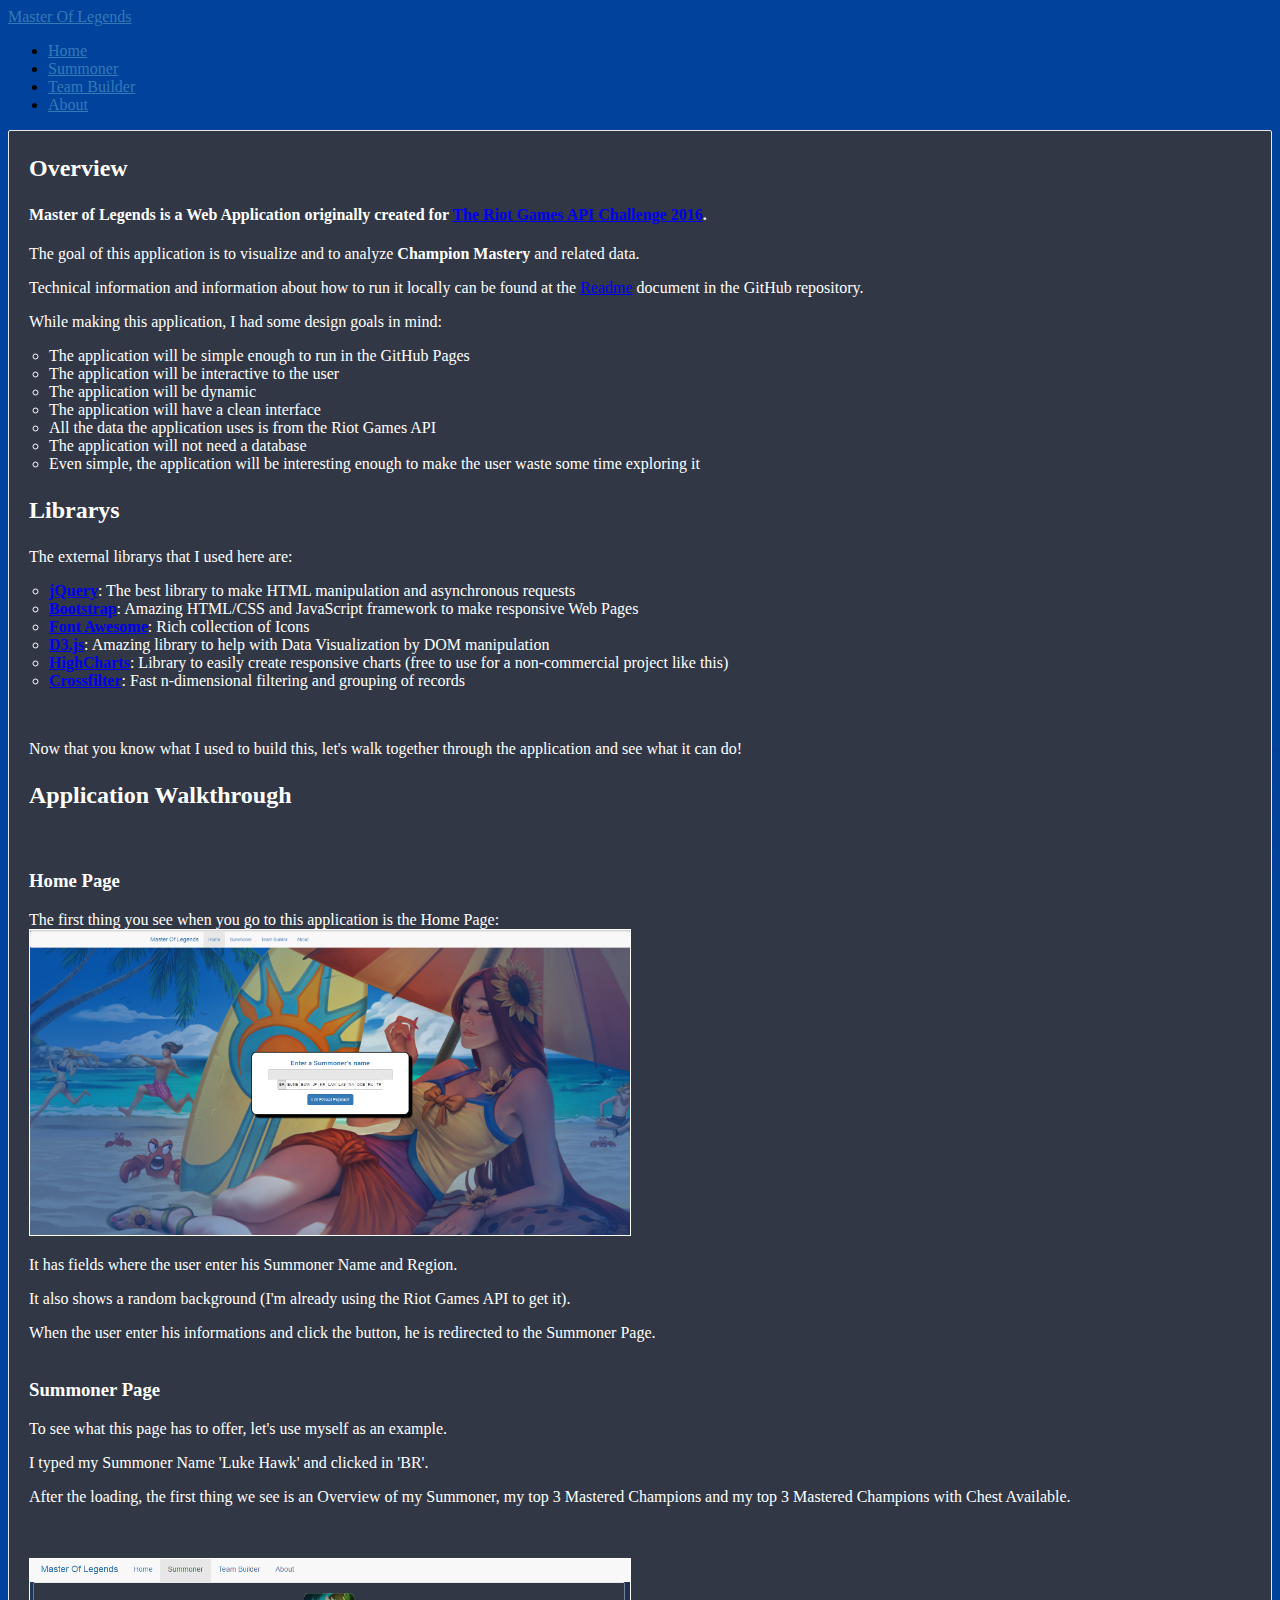
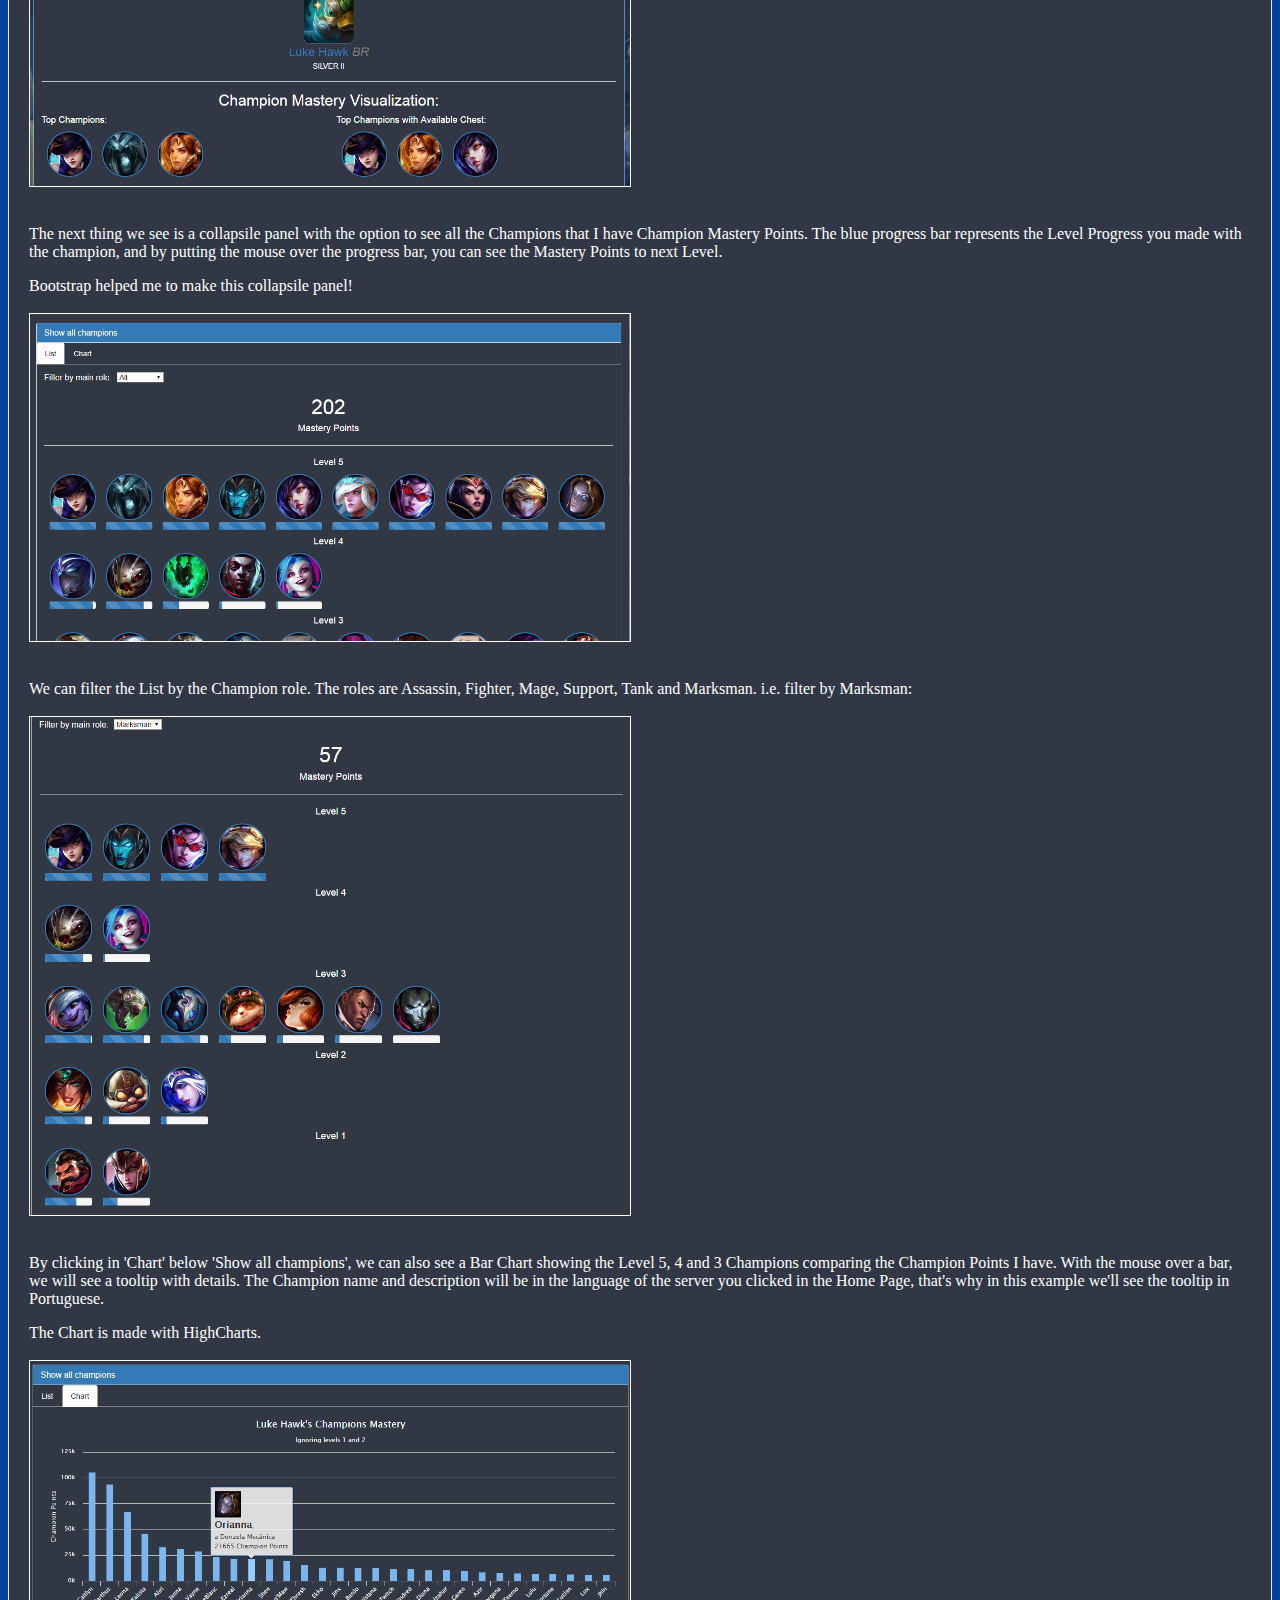
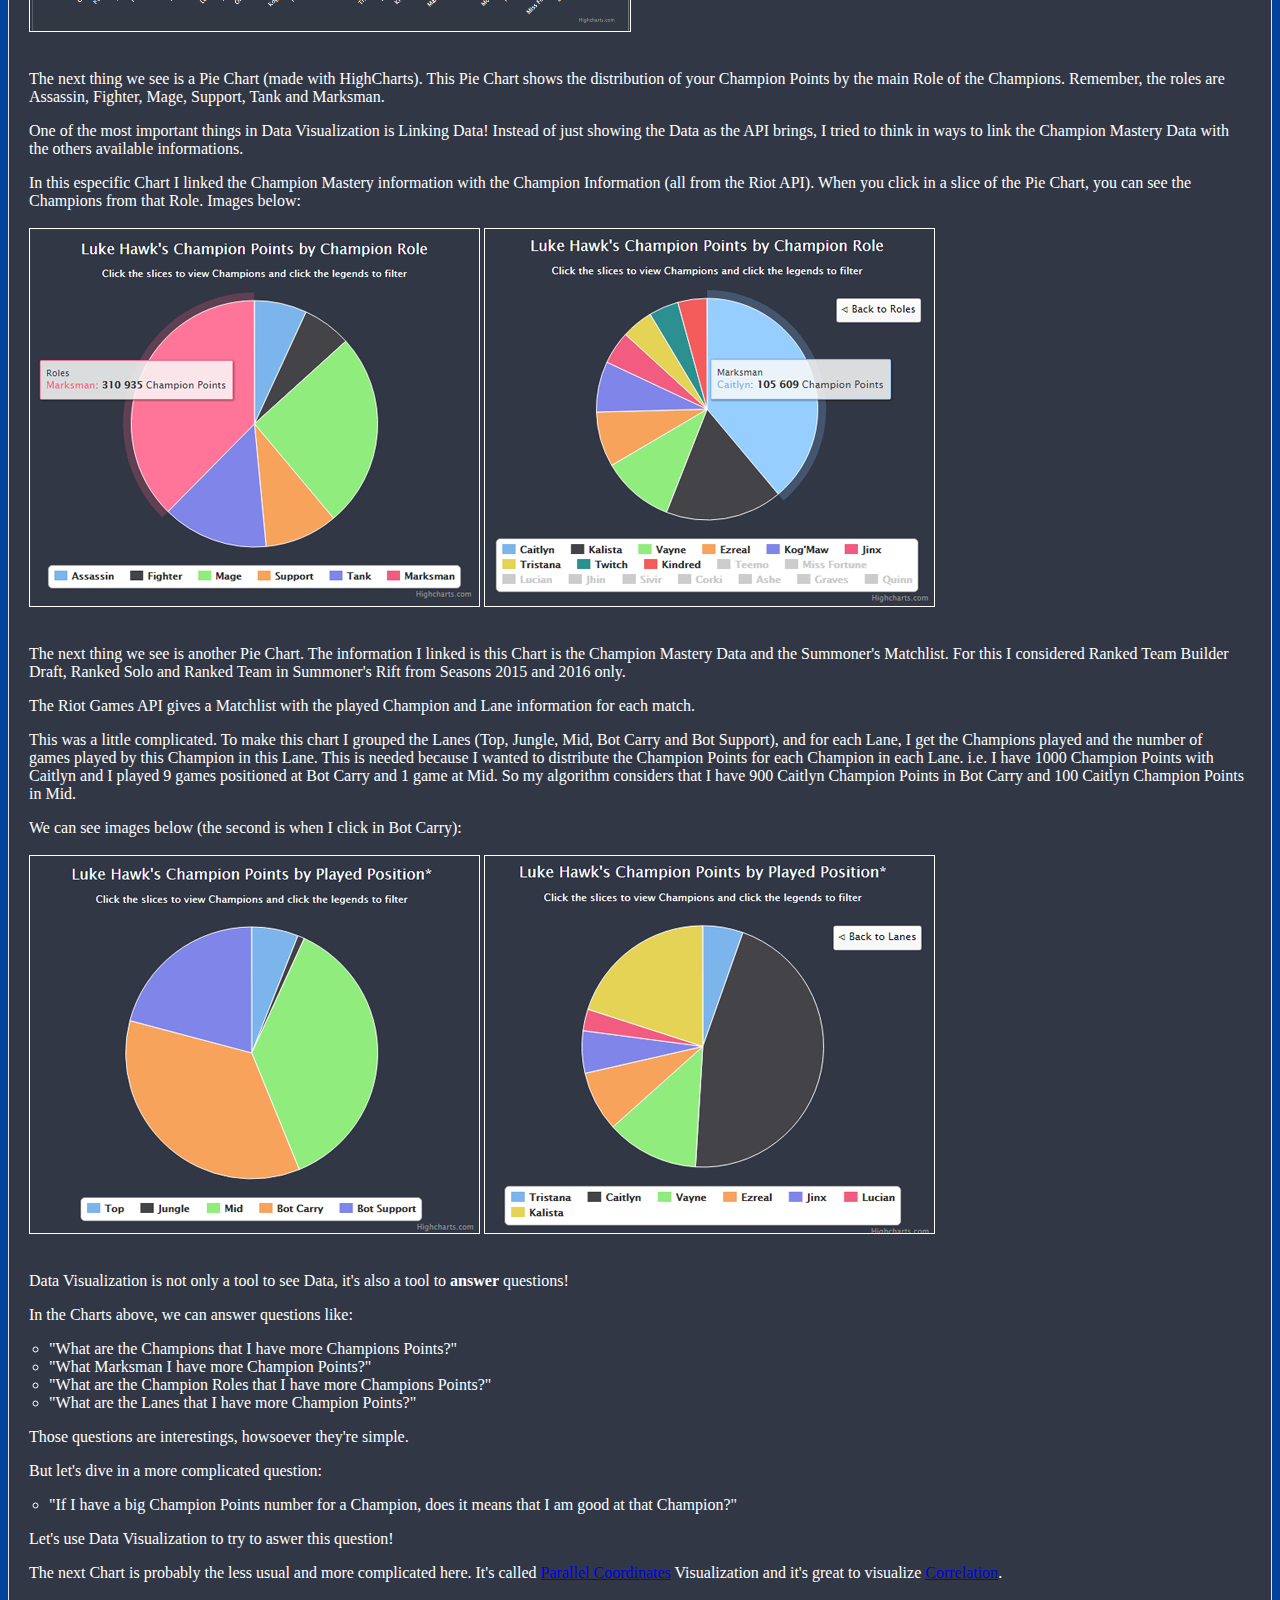
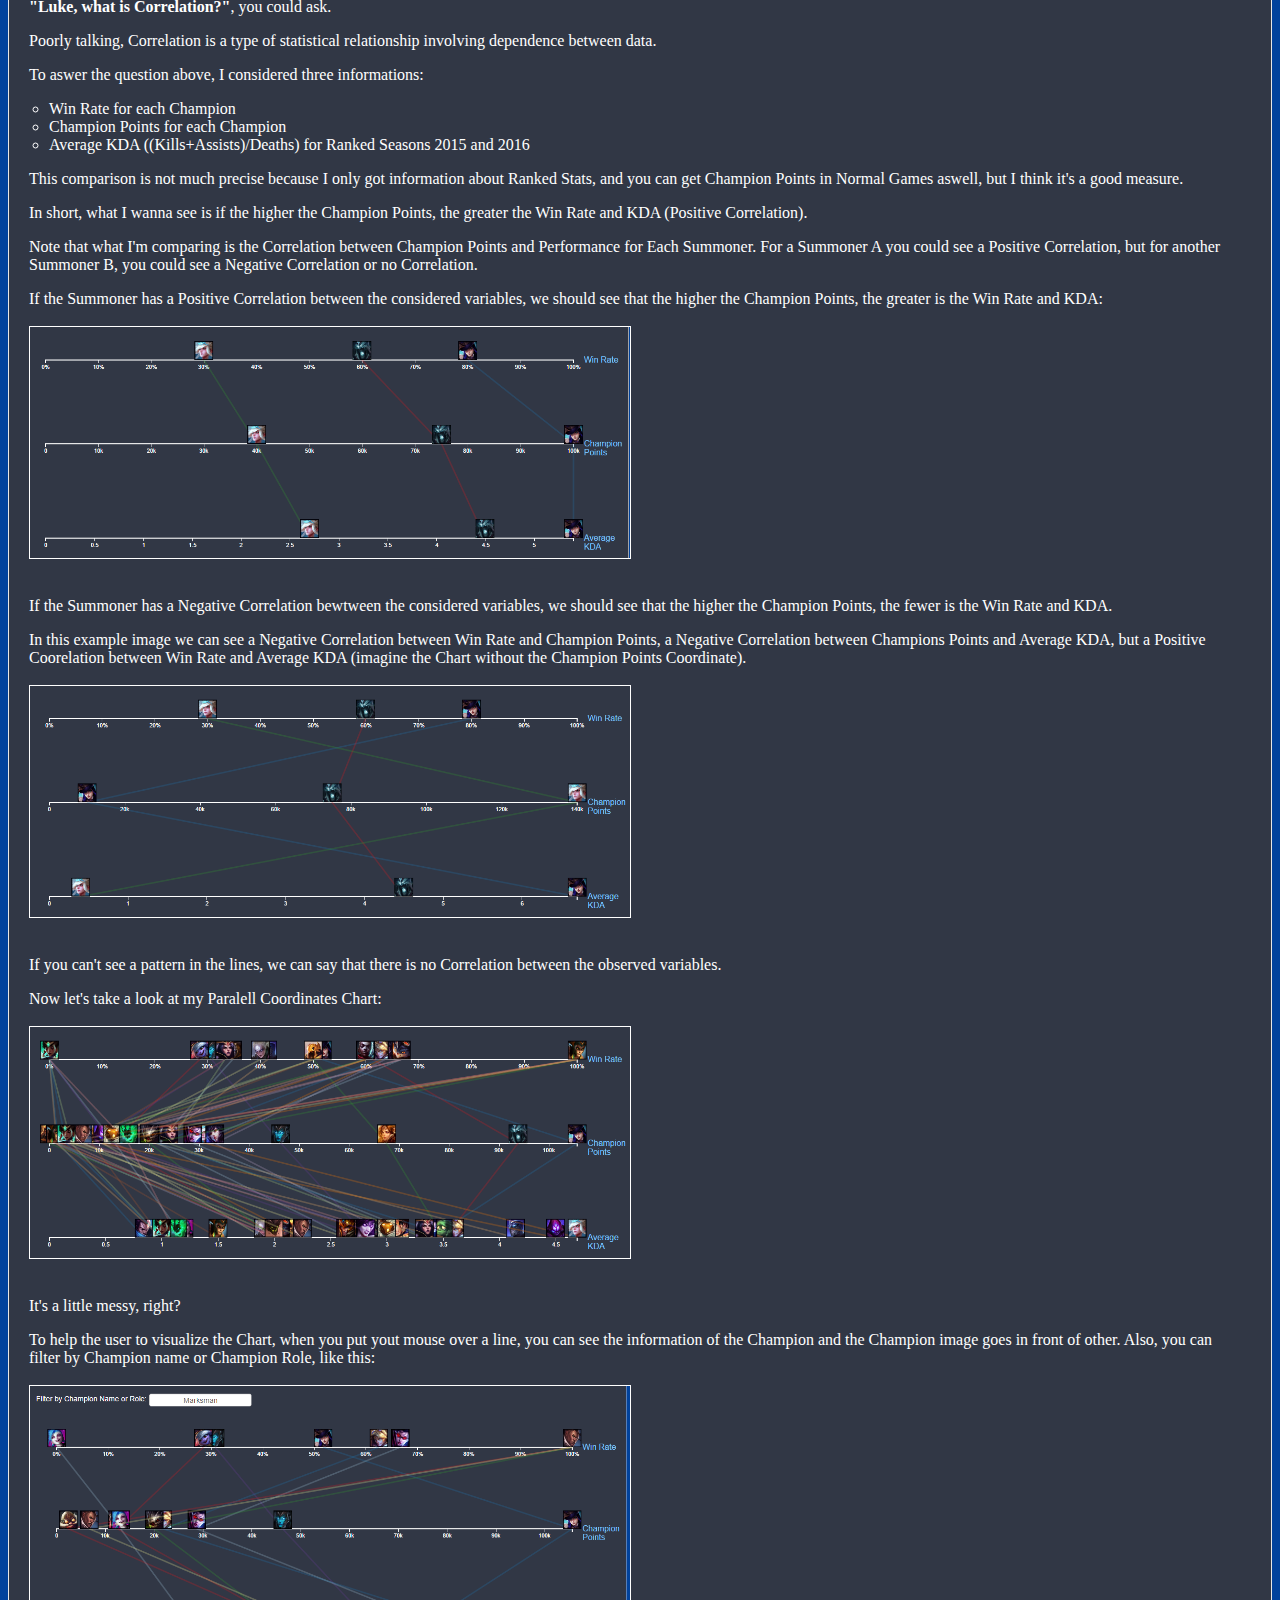
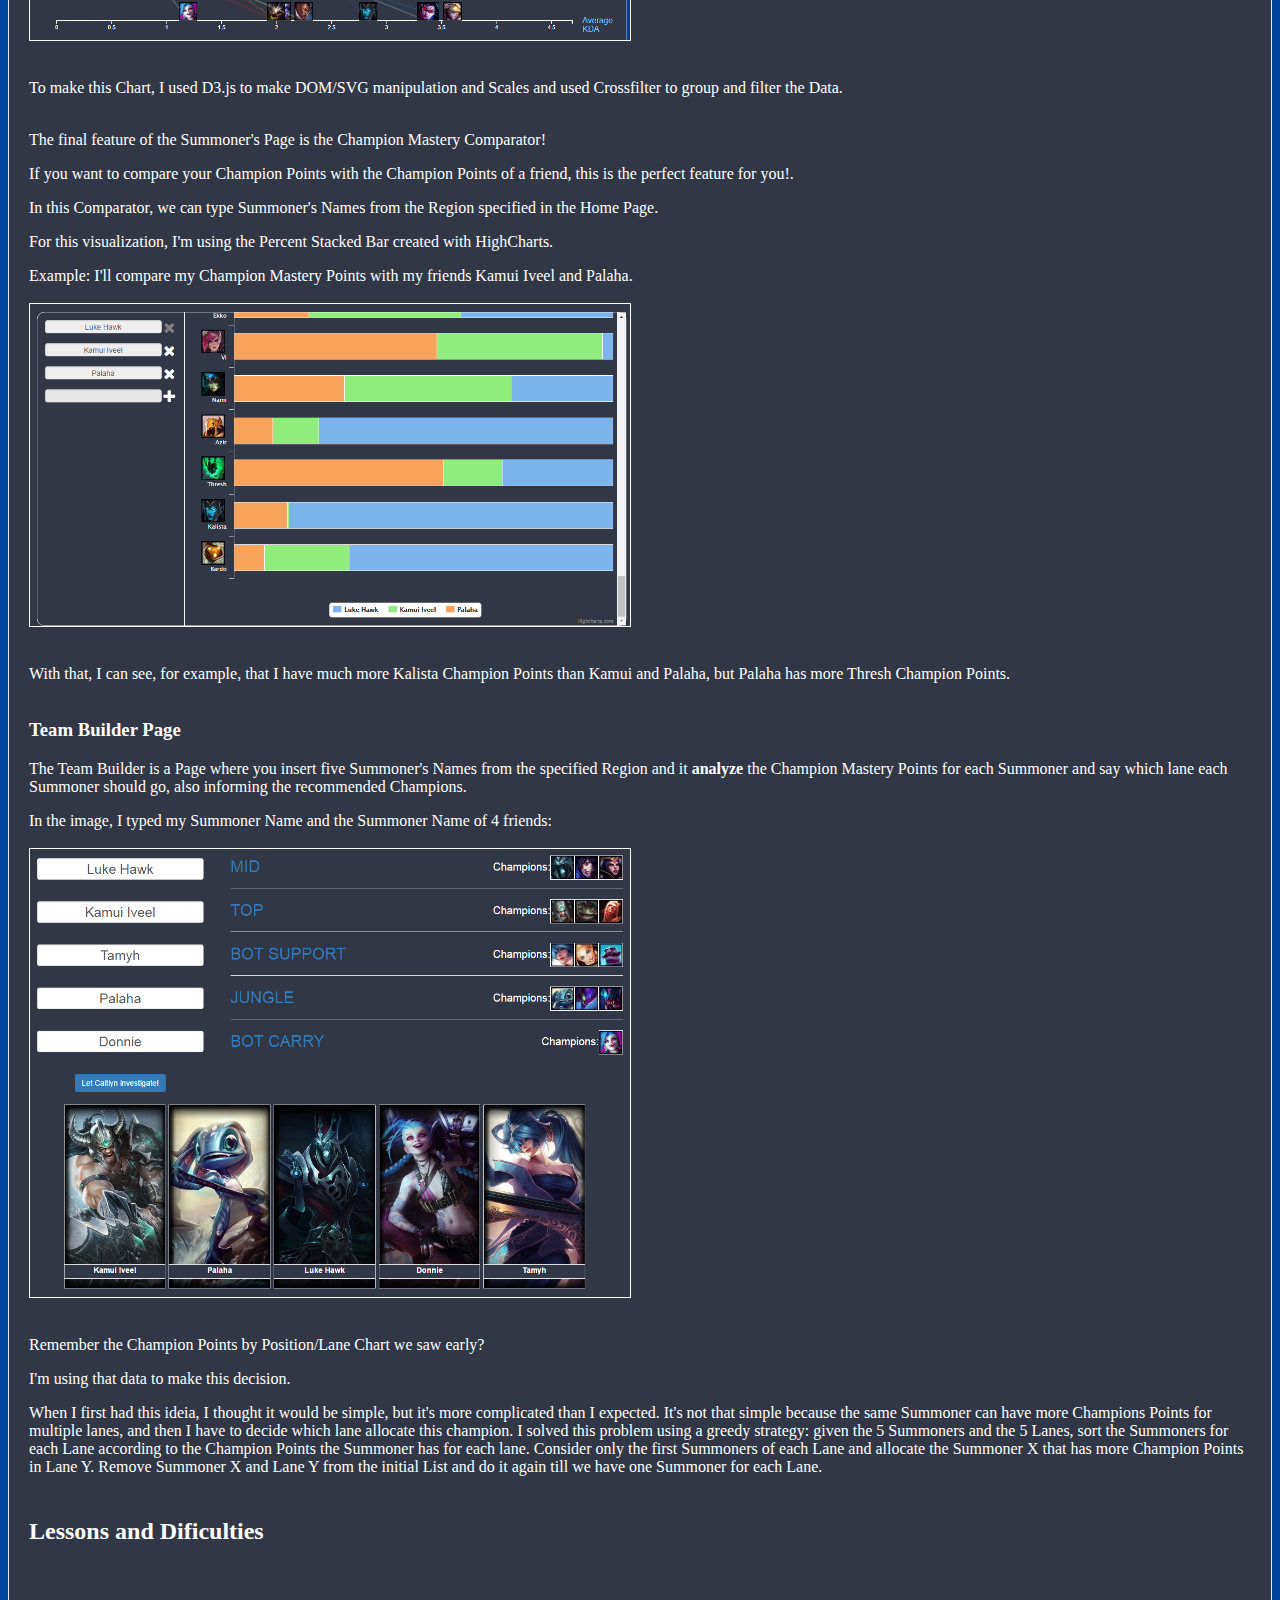
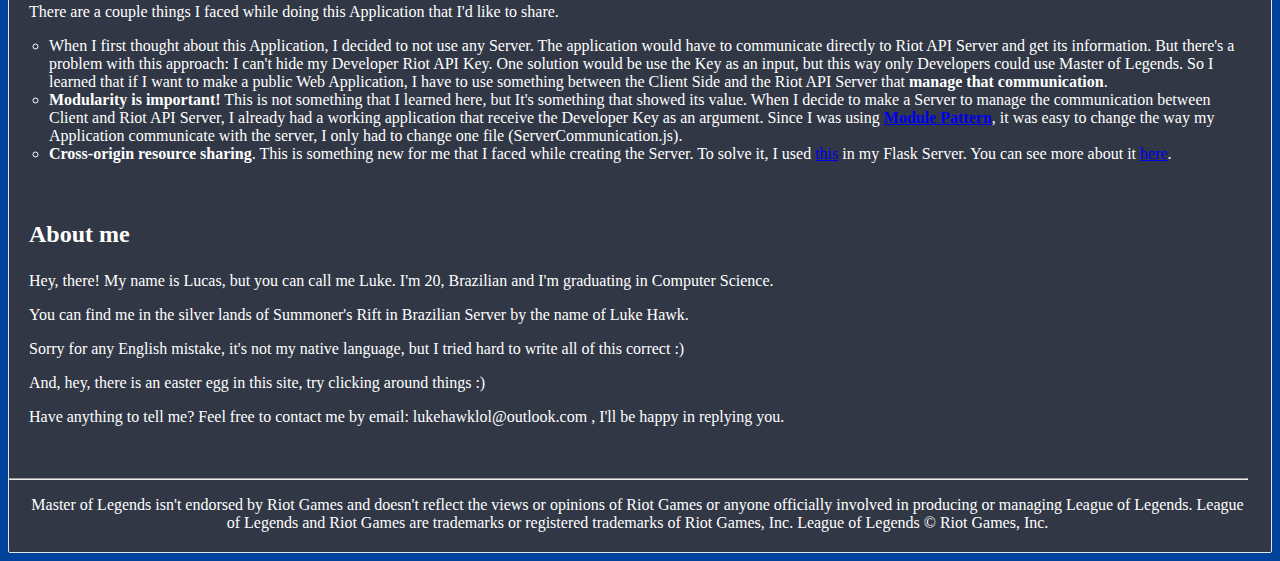
==== commit dc7d009e: "Grammar fix" ====
--- a/about.html
+++ b/about.html
@@ -82,7 +82,7 @@
 					<p> To see what this page has to offer, let's use myself as an example.
 					<p> I typed my Summoner Name 'Luke Hawk' and clicked in 'BR'.<br>
 					<p> After the loading, the first thing we see is an Overview of my Summoner, my top 3 Mastered Champions and my top 3 Mastered Champions with Chest Available.
-					<p style='color:#313745'> Click tree times in the Summoner Icon :D<br><br>
+					<p style='color:#313745'> Click three times in the Summoner Icon :D<br><br>
 					<img src='img/doc/doc1.png'></img>
 					<br><br>
 					<p> The next thing we see is a collapsile panel with the option to see all the Champions that I have Champion Mastery Points. The blue progress bar represents the Level Progress you made with the champion, and by putting the mouse over the progress bar, you can see the Mastery Points to next Level.
@@ -207,7 +207,7 @@
 					<p>You can find me in the silver lands of Summoner's Rift in Brazilian Server by the name of Luke Hawk.
 					<p>Sorry for any English mistake, it's not my native language, but I tried hard to write all of this correct :)
 					<p>And, hey, there is an easter egg in this site, try clicking around things :)
-					<p>Have anything to tell me? Fell free to contact me by email: lukehawklol@outlook.com , I'll be happy in replying you.
+					<p>Have anything to tell me? Feel free to contact me by email: lukehawklol@outlook.com , I'll be happy in replying you.
 					<br><br><br>
 					<hr style="width:100%">
 					<div style="text-align:center"><p>Master of Legends isn't endorsed by Riot Games and doesn't reflect the views or opinions of Riot Games or anyone officially involved in producing or managing League of Legends. League of Legends and Riot Games are trademarks or registered trademarks of Riot Games, Inc. League of Legends © Riot Games, Inc.
